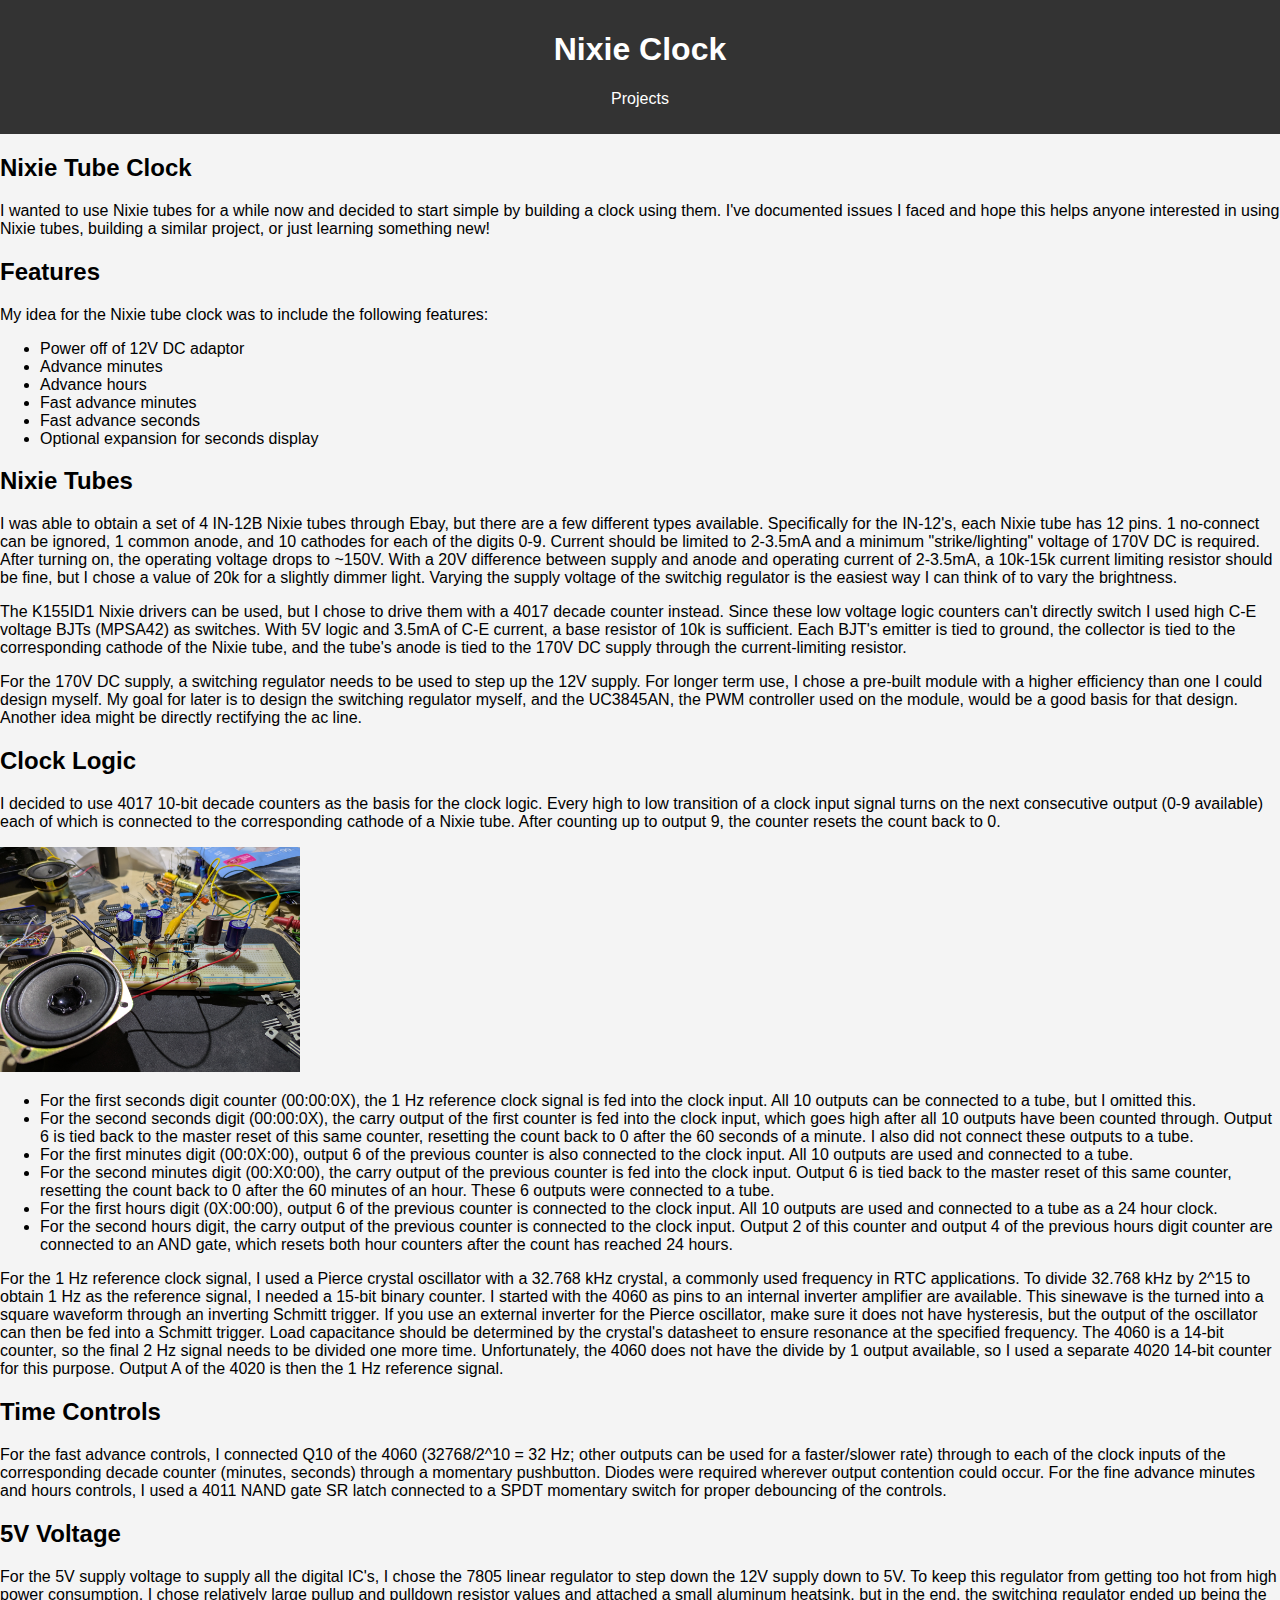
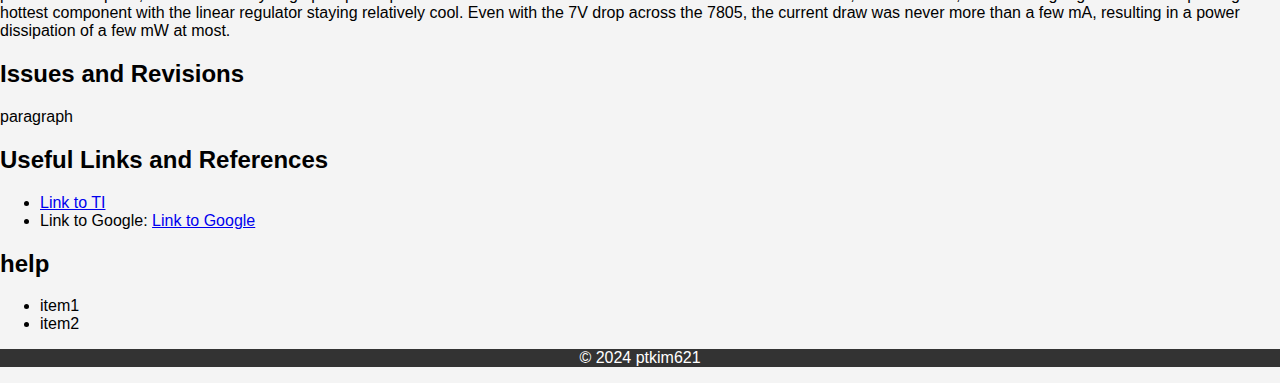
==== nixie_clock.html @ 45fb959d "test" ====
<!DOCTYPE html>
<html lang="en">
<head>
    <meta charset="UTF-8">
    <meta name="viewport" content="width=device-width, initial-scale=1.0">
    <title>Nixie Clock</title>
    <link rel="stylesheet" href="styles.css">
</head>
<body>
    <header>
        <h1>Nixie Clock</h1>
        <nav>
            <ul>
                <li><a href="index.html">Projects</a></li>
            </ul>
        </nav>
    </header>

    <div class="content">
        <section>
            <h2>Nixie Tube Clock</h2>
            <p>I wanted to use Nixie tubes for a while now and decided to start simple by building a clock using them. I've documented issues I faced and hope this helps anyone interested in using Nixie tubes, building a similar project, or just learning something new!</p>
        </section>

        <section>
            <h2>Features</h2>
            <p>My idea for the Nixie tube clock was to include the following features:</p>
            <ul>
                <li>Power off of 12V DC adaptor</li>
                <li>Advance minutes</li>
                <li>Advance hours</li>
                <li>Fast advance minutes</li>
                <li>Fast advance seconds</li>
                <li>Optional expansion for seconds display</li>
            </ul>
        </section>

        <section>
            <h2>Nixie Tubes</h2>
            <p>I was able to obtain a set of 4 IN-12B Nixie tubes through Ebay, but there are a few different types available. Specifically for the IN-12's, each Nixie tube has 12 pins. 1 no-connect can be ignored, 1 common anode, and 10 cathodes for each of the digits 0-9. Current should be limited to 2-3.5mA and a minimum "strike/lighting" voltage of 170V DC is required.
                After turning on, the operating voltage drops to ~150V. With a 20V difference between supply and anode and operating current of 2-3.5mA, a 10k-15k current limiting resistor should be fine, but I chose a value of 20k for a slightly dimmer light. Varying the supply voltage of the switchig regulator is the easiest way I can think of to vary the brightness.
            </p>
            <p>The K155ID1 Nixie drivers can be used, but I chose to drive them with a 4017 decade counter instead. Since these low voltage logic counters can't directly switch I used high C-E voltage BJTs (MPSA42) as switches. With 5V logic and 3.5mA of C-E current, a base resistor of 10k is sufficient.
                Each BJT's emitter is tied to ground, the collector is tied to the corresponding cathode of the Nixie tube, and the tube's anode is tied to the 170V DC supply through the current-limiting resistor.
            </p>
            <p>For the 170V DC supply, a switching regulator needs to be used to step up the 12V supply. For longer term use, I chose a pre-built module with a higher efficiency than one I could design myself. My goal for later is to design the switching regulator myself, and the UC3845AN, the PWM controller used on the module, would be a good basis for that design. Another idea might be directly rectifying the ac line.</p>
        </section>

        <section>
            <h2>Clock Logic</h2>
            <p>I decided to use 4017 10-bit decade counters as the basis for the clock logic. Every high to low transition of a clock input signal turns on the next consecutive output (0-9 available) each of which is connected to the corresponding cathode of a Nixie tube. After counting up to output 9, the counter resets the count back to 0.</p>
            <img src="images/audioamp.jpg" alt="Logo" width="300">
            <ul>
                <li>For the first seconds digit counter (00:00:0X), the 1 Hz reference clock signal is fed into the clock input. All 10 outputs can be connected to a tube, but I omitted this.</li>
                <li>For the second seconds digit (00:00:0X), the carry output of the first counter is fed into the clock input, which goes high after all 10 outputs have been counted through. Output 6 is tied back to the master reset of this same counter, resetting the count back to 0 after the 60 seconds of a minute. I also did not connect these outputs to a tube.</li>
                <li>For the first minutes digit (00:0X:00), output 6 of the previous counter is also connected to the clock input. All 10 outputs are used and connected to a tube.</li>
                <li>For the second minutes digit (00:X0:00), the carry output of the previous counter is fed into the clock input. Output 6 is tied back to the master reset of this same counter, resetting the count back to 0 after the 60 minutes of an hour. These 6 outputs were connected to a tube.</li>
                <li>For the first hours digit (0X:00:00), output 6 of the previous counter is connected to the clock input. All 10 outputs are used and connected to a tube as a 24 hour clock.</li>
                <li>For the second hours digit, the carry output of the previous counter is connected to the clock input. Output 2 of this counter and output 4 of the previous hours digit counter are connected to an AND gate, which resets both hour counters after the count has reached 24 hours.</li>
            </ul>
            <p>For the 1 Hz reference clock signal, I used a Pierce crystal oscillator with a 32.768 kHz crystal, a commonly used frequency in RTC applications. To divide 32.768 kHz by 2^15 to obtain 1 Hz as the reference signal, I needed a 15-bit binary counter.
                I started with the 4060 as pins to an internal inverter amplifier are available. This sinewave is the turned into a square waveform through an inverting Schmitt trigger. If you use an external inverter for the Pierce oscillator, make sure it does not have hysteresis, but the output of the oscillator can then be fed into a Schmitt trigger.
                Load capacitance should be determined by the crystal's datasheet to ensure resonance at the specified frequency.
                The 4060 is a 14-bit counter, so the final 2 Hz signal needs to be divided one more time. Unfortunately, the 4060 does not have the divide by 1 output available, so I used a separate 4020 14-bit counter for this purpose. Output A of the 4020 is then the 1 Hz reference signal.
            </p>

        </section>
            <h2>Time Controls</h2>
            <p>For the fast advance controls, I connected Q10 of the 4060 (32768/2^10 = 32 Hz; other outputs can be used for a faster/slower rate) through to each of the clock inputs of the corresponding decade counter (minutes, seconds) through a momentary pushbutton.
                Diodes were required wherever output contention could occur. For the fine advance minutes and hours controls, I used a 4011 NAND gate SR latch connected to a SPDT momentary switch for proper debouncing of the controls.
            </p>

        <section>
            <h2>5V Voltage</h2>
            <p>For the 5V supply voltage to supply all the digital IC's, I chose the 7805 linear regulator to step down the 12V supply down to 5V. To keep this regulator from getting too hot from high power consumption, I chose relatively large pullup and pulldown resistor values and attached a small aluminum heatsink, but in the end, the switching regulator ended up being the hottest component with the linear regulator staying relatively cool.
                Even with the 7V drop across the 7805, the current draw was never more than a few mA, resulting in a power dissipation of a few mW at most.
            </p>
        </section>

        <section>
            <h2>Issues and Revisions</h2>
            <p>paragraph
            </p>
        </section>

        <section>
            <h2>Useful Links and References</h2>
            <ul>
                <li><a href="https://www.ti.com/lit/ds/symlink/cd4060b.pdf?HQS=dis-dk-null-digikeymode-dsf-pf-null-wwe&ts=1735084482251&ref_url=https%253A%252F%252Fwww.ti.com%252Fgeneral%252Fdocs%252Fsuppproductinfo.tsp%253FdistId%253D10%2526gotoUrl%253Dhttps%253A%252F%252Fwww.ti.com%252Flit%252Fgpn%252Fcd4060b" target="_blank">Link to TI</a></li>
                <li>Link to Google: <a href="https://www.google.com/" target="_blank">Link to Google</a></li>
            </ul>
        </section>

        <section>
            <h2>help</h2>
            <ul>
                <li>item1</li>
                <li>item2</li>
            </ul>
        </section>
        <section class="footer-section">
            <p>&copy; 2024 ptkim621</p>
        </section>
    </div>
</body>
</html>
---- styles.css ----
body {
    font-family: Calibri, sans-serif;
    margin: 0;
    padding: 0;
    background-color: #f4f4f4;
    display: flex;
    flex-direction: column;
    min-height: 100vh;
}
header {
    background-color: #333;
    color: white;
    padding: 10px 0;
    text-align: center;
}
header nav ul {
    list-style: none;
    padding: 0;
}
header nav ul li {
    display: inline;
    margin: 0 10px;
}
header nav ul li a {
    color: white;
    text-decoration: none;
}
.footer-section {
    background-color: #333;
    color: white;
    text-align: center;
    padding: 0;
}
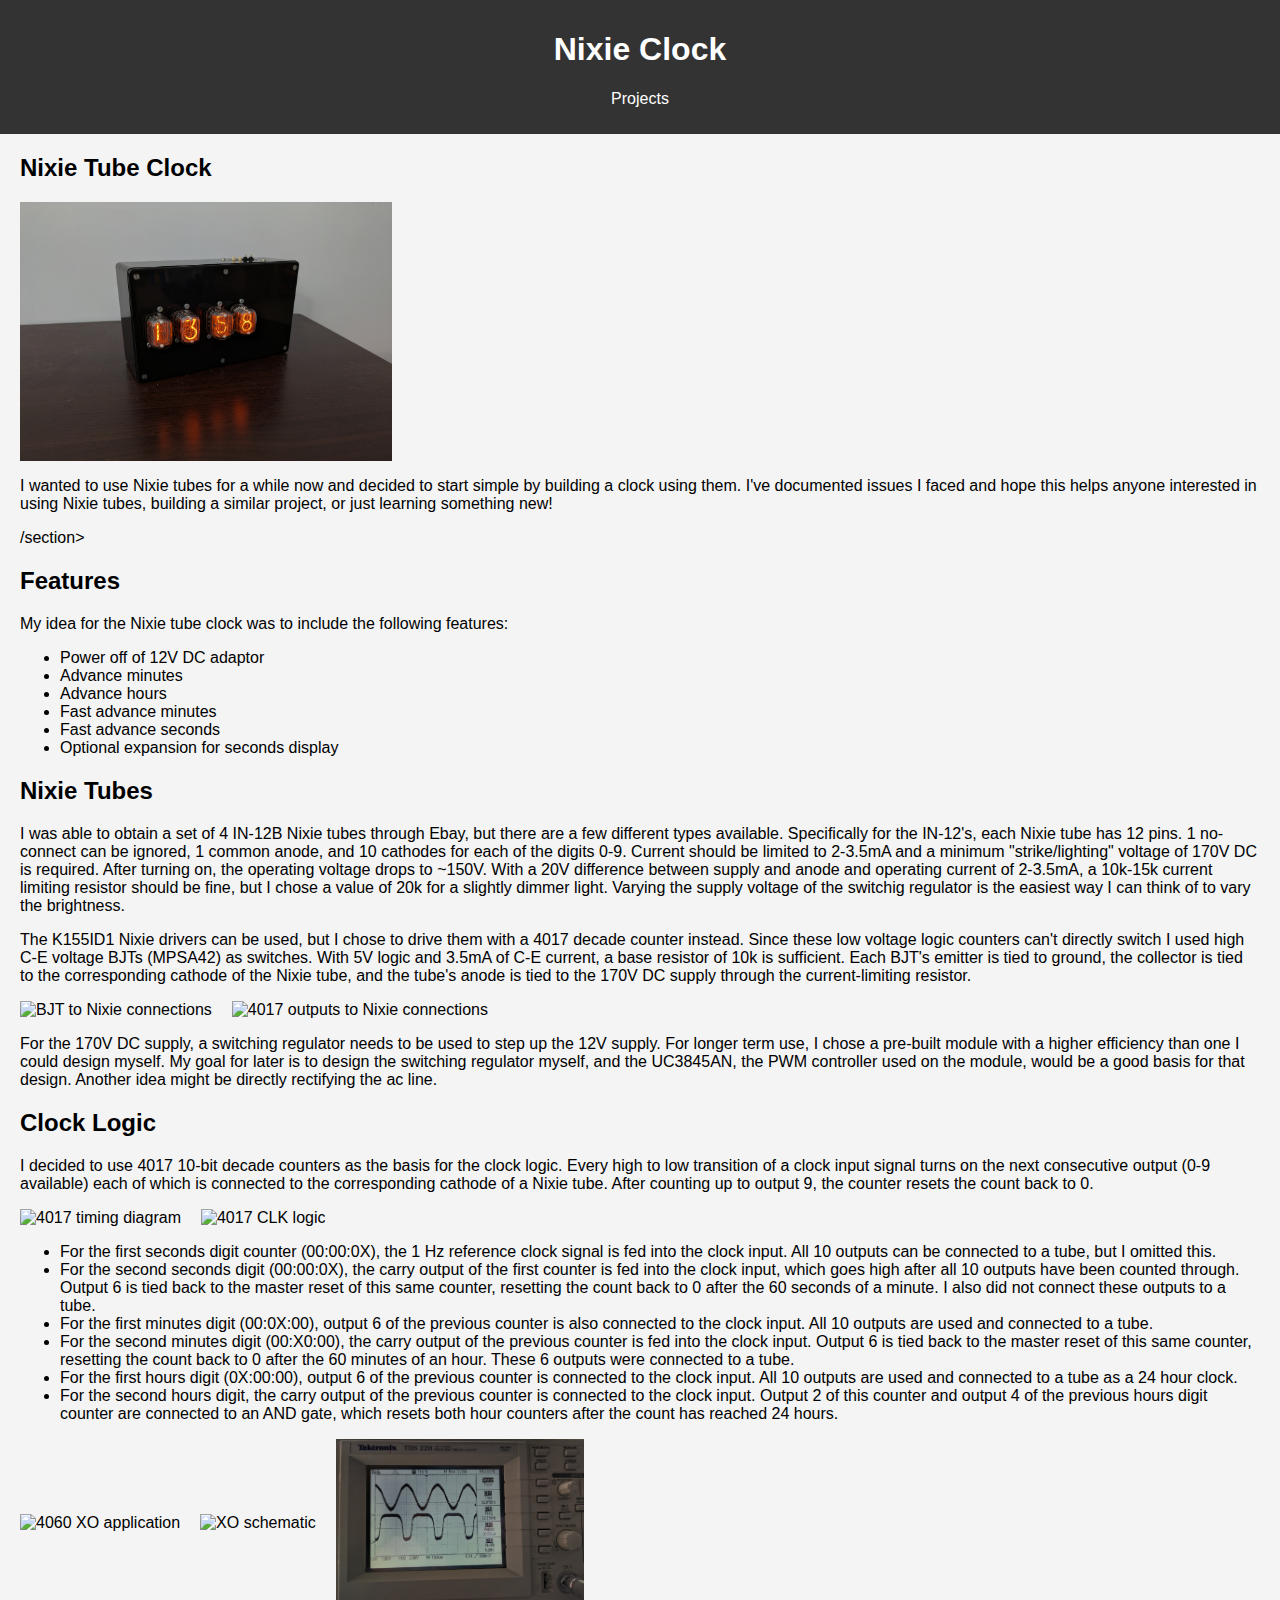
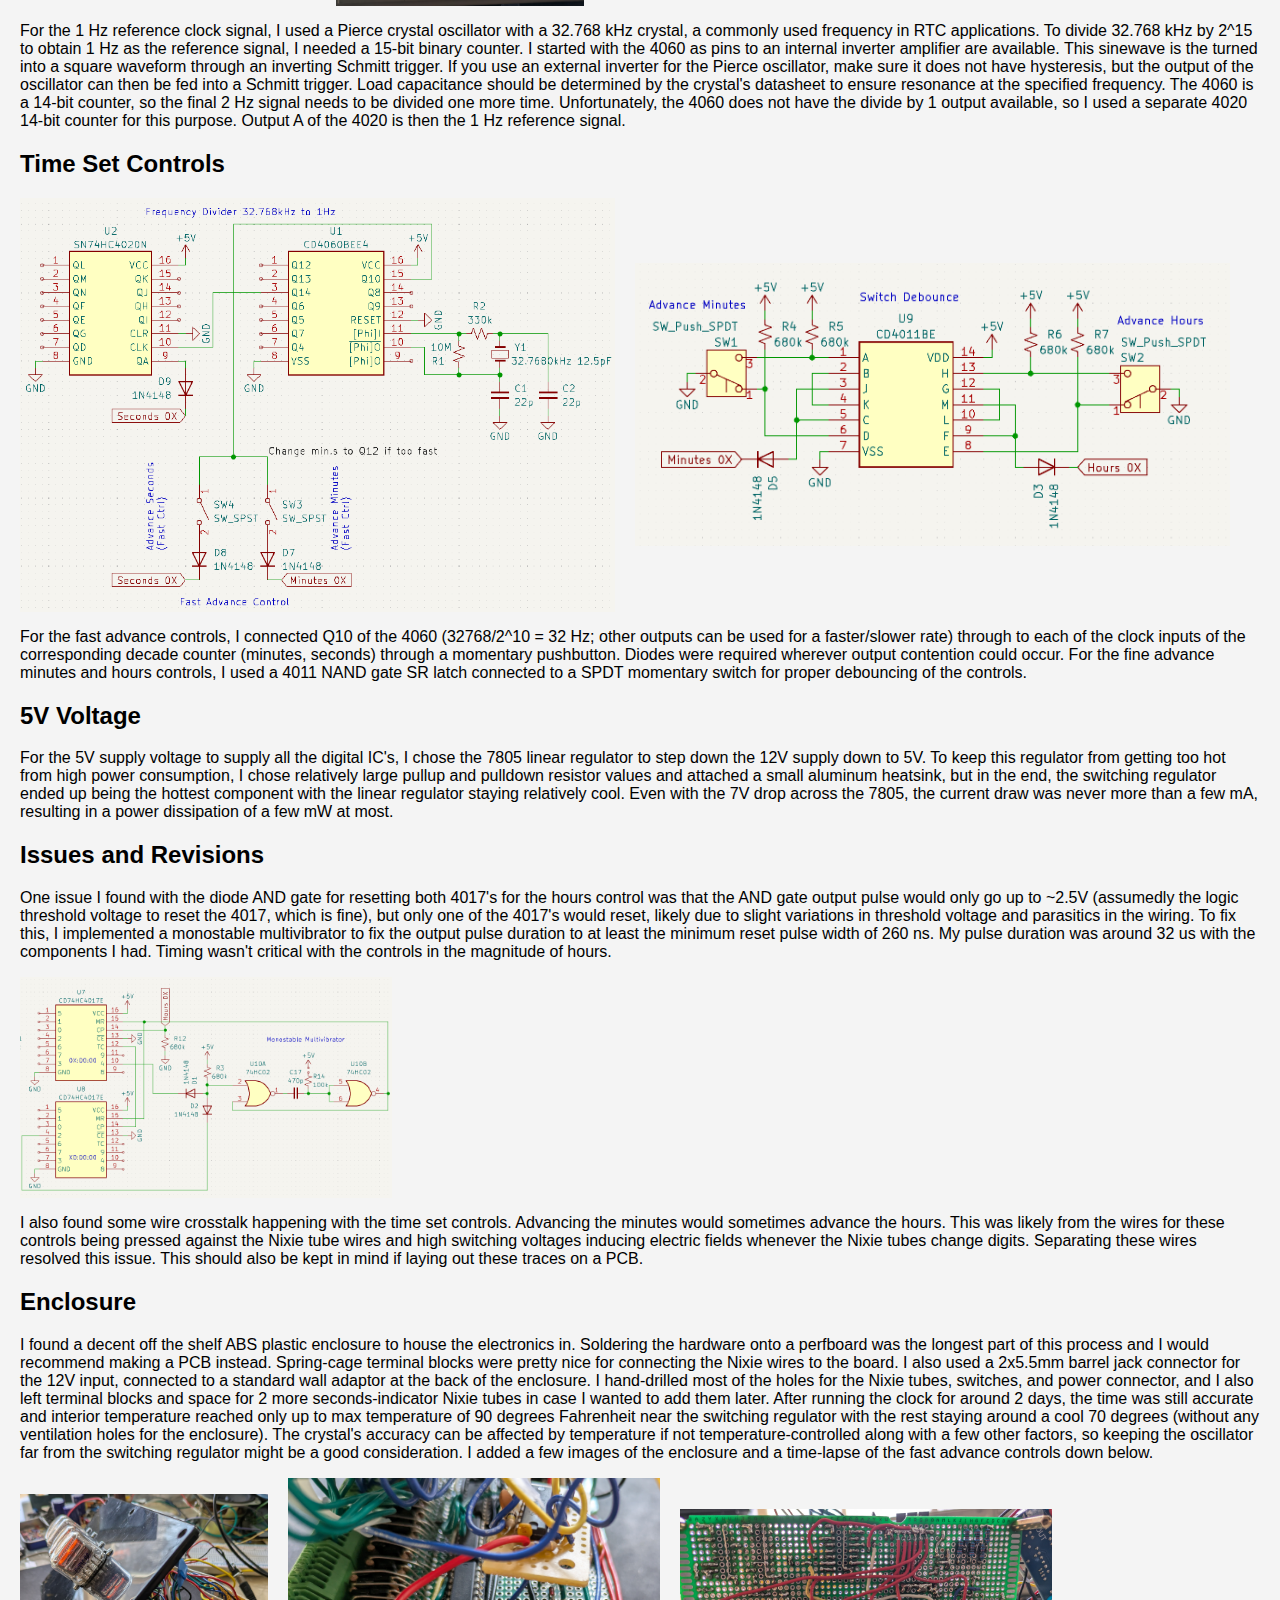
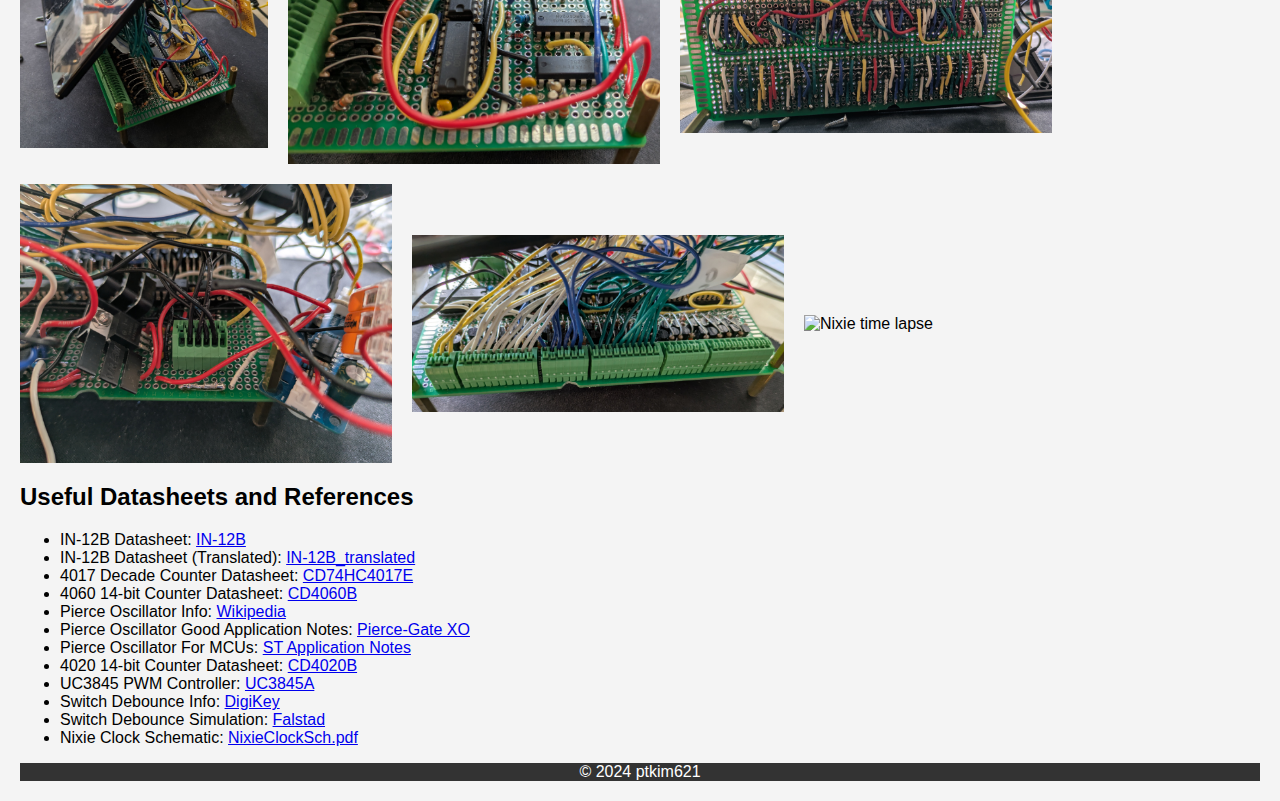
==== commit 55659057: "Nixie CLK Project" ====
--- a/nixie_clock.html
+++ b/nixie_clock.html
@@ -19,8 +19,11 @@
     <div class="content">
         <section>
             <h2>Nixie Tube Clock</h2>
+            <div class="image-container2">
+                <img src="images/Nixieclock.jpg" alt="Nixie Clock" class="responsive-image30p">
+            </div>
             <p>I wanted to use Nixie tubes for a while now and decided to start simple by building a clock using them. I've documented issues I faced and hope this helps anyone interested in using Nixie tubes, building a similar project, or just learning something new!</p>
-        </section>
+            /section>
 
         <section>
             <h2>Features</h2>
@@ -43,13 +46,22 @@
             <p>The K155ID1 Nixie drivers can be used, but I chose to drive them with a 4017 decade counter instead. Since these low voltage logic counters can't directly switch I used high C-E voltage BJTs (MPSA42) as switches. With 5V logic and 3.5mA of C-E current, a base resistor of 10k is sufficient.
                 Each BJT's emitter is tied to ground, the collector is tied to the corresponding cathode of the Nixie tube, and the tube's anode is tied to the 170V DC supply through the current-limiting resistor.
             </p>
+            <div class="image-container2">
+                <img src="images/170VtoNixie.png" alt="BJT to Nixie connections" class="responsive-image48p">
+                <img src="images/Nixie4017outputs.png" alt="4017 outputs to Nixie connections" class="responsive-image48p">
+            </div>
             <p>For the 170V DC supply, a switching regulator needs to be used to step up the 12V supply. For longer term use, I chose a pre-built module with a higher efficiency than one I could design myself. My goal for later is to design the switching regulator myself, and the UC3845AN, the PWM controller used on the module, would be a good basis for that design. Another idea might be directly rectifying the ac line.</p>
         </section>
 
         <section>
             <h2>Clock Logic</h2>
             <p>I decided to use 4017 10-bit decade counters as the basis for the clock logic. Every high to low transition of a clock input signal turns on the next consecutive output (0-9 available) each of which is connected to the corresponding cathode of a Nixie tube. After counting up to output 9, the counter resets the count back to 0.</p>
-            <img src="images/audioamp.jpg" alt="Logo" width="300">
+            
+            <div class="image-container2">
+                <img src="images/4017timingdiagram.png" alt="4017 timing diagram" class="responsive-image30p">
+                <img src="images/4017CLKlogic.png" alt="4017 CLK logic" class="responsive-image70p">
+            </div>
+
             <ul>
                 <li>For the first seconds digit counter (00:00:0X), the 1 Hz reference clock signal is fed into the clock input. All 10 outputs can be connected to a tube, but I omitted this.</li>
                 <li>For the second seconds digit (00:00:0X), the carry output of the first counter is fed into the clock input, which goes high after all 10 outputs have been counted through. Output 6 is tied back to the master reset of this same counter, resetting the count back to 0 after the 60 seconds of a minute. I also did not connect these outputs to a tube.</li>
@@ -58,6 +70,13 @@
                 <li>For the first hours digit (0X:00:00), output 6 of the previous counter is connected to the clock input. All 10 outputs are used and connected to a tube as a 24 hour clock.</li>
                 <li>For the second hours digit, the carry output of the previous counter is connected to the clock input. Output 2 of this counter and output 4 of the previous hours digit counter are connected to an AND gate, which resets both hour counters after the count has reached 24 hours.</li>
             </ul>
+
+            <div class="image-container2">
+                <img src="images/4060XOapplication.png" alt="4060 XO application" class="responsive-image30p">
+                <img src="images/XOsch.png" alt="XO schematic" class="responsive-image40p">
+                <img src="images/32768XO.jpg" alt="XO waveform" class="responsive-image20p">
+            </div>
+
             <p>For the 1 Hz reference clock signal, I used a Pierce crystal oscillator with a 32.768 kHz crystal, a commonly used frequency in RTC applications. To divide 32.768 kHz by 2^15 to obtain 1 Hz as the reference signal, I needed a 15-bit binary counter.
                 I started with the 4060 as pins to an internal inverter amplifier are available. This sinewave is the turned into a square waveform through an inverting Schmitt trigger. If you use an external inverter for the Pierce oscillator, make sure it does not have hysteresis, but the output of the oscillator can then be fed into a Schmitt trigger.
                 Load capacitance should be determined by the crystal's datasheet to ensure resonance at the specified frequency.
@@ -65,7 +84,11 @@
             </p>
 
         </section>
-            <h2>Time Controls</h2>
+            <h2>Time Set Controls</h2>
+            <div class="image-container2">
+                <img src="images/fastadvancectrl.png" alt="fast advance ctrl" class="responsive-image48p">
+                <img src="images/SRdebounce.png" alt="switch debounce" class="responsive-image48p">
+            </div>
             <p>For the fast advance controls, I connected Q10 of the 4060 (32768/2^10 = 32 Hz; other outputs can be used for a faster/slower rate) through to each of the clock inputs of the corresponding decade counter (minutes, seconds) through a momentary pushbutton.
                 Diodes were required wherever output contention could occur. For the fine advance minutes and hours controls, I used a 4011 NAND gate SR latch connected to a SPDT momentary switch for proper debouncing of the controls.
             </p>
@@ -79,25 +102,56 @@
 
         <section>
             <h2>Issues and Revisions</h2>
-            <p>paragraph
+            <p>One issue I found with the diode AND gate for resetting both 4017's for the hours control was that the AND gate output pulse would only go up to ~2.5V (assumedly the logic threshold voltage to reset the 4017, which is fine), but only one of the 4017's would reset, likely due to slight variations in threshold voltage and parasitics in the wiring.
+                To fix this, I implemented a monostable multivibrator to fix the output pulse duration to at least the minimum reset pulse width of 260 ns. My pulse duration was around 32 us with the components I had. Timing wasn't critical with the controls in the magnitude of hours.
+            </p>
+            <div class="image-container2">
+                <img src="images/monostable.png" alt="monostable" class="responsive-image30p">
+            </div>
+            <p>I also found some wire crosstalk happening with the time set controls. Advancing the minutes would sometimes advance the hours. This was likely from the wires for these controls being pressed against the Nixie tube wires and high switching voltages inducing electric fields whenever the Nixie tubes change digits. Separating these wires resolved this issue. This should also be kept in mind if laying out these traces on a PCB.
             </p>
         </section>
 
         <section>
-            <h2>Useful Links and References</h2>
+            <h2>Enclosure</h2>
+            <p>I found a decent off the shelf ABS plastic enclosure to house the electronics in. Soldering the hardware onto a perfboard was the longest part of this process and I would recommend making a PCB instead.
+                Spring-cage terminal blocks were pretty nice for connecting the Nixie wires to the board. I also used a 2x5.5mm barrel jack connector for the 12V input, connected to a standard wall adaptor at the back of the enclosure.
+                I hand-drilled most of the holes for the Nixie tubes, switches, and power connector, and I also left terminal blocks and space for 2 more seconds-indicator Nixie tubes in case I wanted to add them later.
+                After running the clock for around 2 days, the time was still accurate and interior temperature reached only up to max temperature of 90 degrees Fahrenheit near the switching regulator with the rest staying around a cool 70 degrees (without any ventilation holes for the enclosure).
+                The crystal's accuracy can be affected by temperature if not temperature-controlled along with a few other factors, so keeping the oscillator far from the switching regulator might be a good consideration.
+                I added a few images of the enclosure and a time-lapse of the fast advance controls down below.
+            </p>
+            <div class="image-containertopleft">
+                <img src="images/nixiecover.jpg" alt="Nixie clock cover" class="responsive-image20p">
+                <img src="images/nixieICs.jpg" alt="Nixie clock ICs" class="responsive-image30p">
+                <img src="images/nixieperfboard.jpg" alt="Nixie clock perfboard" class="responsive-image30p">
+            </div>
+            <div class="image-containerbottomleft">
+            <img src="images/nixieregulators.jpg" alt="Nixie clock regulators" class="responsive-image30p">
+            <img src="images/terminalblocks.jpg" alt="Nixie clock terminal blocks" class="responsive-image30p">
+            <img src="images/nixietimelapse.gif" alt="Nixie time lapse" class="responsive-image30p">
+            </div>
+
+        </section>
+
+        <section>
+            <h2>Useful Datasheets and References</h2>
             <ul>
-                <li><a href="https://www.ti.com/lit/ds/symlink/cd4060b.pdf?HQS=dis-dk-null-digikeymode-dsf-pf-null-wwe&ts=1735084482251&ref_url=https%253A%252F%252Fwww.ti.com%252Fgeneral%252Fdocs%252Fsuppproductinfo.tsp%253FdistId%253D10%2526gotoUrl%253Dhttps%253A%252F%252Fwww.ti.com%252Flit%252Fgpn%252Fcd4060b" target="_blank">Link to TI</a></li>
-                <li>Link to Google: <a href="https://www.google.com/" target="_blank">Link to Google</a></li>
+                <li>IN-12B Datasheet: <a href="assets/IN-12A_IN-12B_03.pdf" target="blank">IN-12B</a></li>
+                <li>IN-12B Datasheet (Translated): <a href="assets/IN-12A&B_translated.pdf" target="blank">IN-12B_translated</a></li>
+                <li>4017 Decade Counter Datasheet: <a href="assets/cd74hc4017.pdf" target="blank">CD74HC4017E</a></li>
+                <li>4060 14-bit Counter Datasheet: <a href="assets/cd4060b.pdf" target="_blank">CD4060B</a></li>
+                <li>Pierce Oscillator Info: <a href="https://en.wikipedia.org/wiki/Pierce_oscillator" target="_blank">Wikipedia</a></li>
+                <li>Pierce Oscillator Good Application Notes: <a href="assets/Pierce-GateIntroduction.pdf" target="_blank">Pierce-Gate XO</a></li>
+                <li>Pierce Oscillator For MCUs: <a href="assets/cd00221665-oscillator-design-guide-for-stm8af-al-s-stm32-mcus-and-mpus-stmicroelectronics.pdf" target="_blank">ST Application Notes</a></li>
+                <li>4020 14-bit Counter Datasheet: <a href="assets/sn74hc4020.pdf" target="_blank">CD4020B</a></li>
+                <li>UC3845 PWM Controller: <a href="assets/uc3845a.pdf" target="_blank">UC3845A</a></li>
+                <li>Switch Debounce Info: <a href="https://www.digikey.com/en/articles/how-to-implement-hardware-debounce-for-switches-and-relays?msockid=270642429259612627a752bd93df607d" target="_blank">DigiKey</a></li>
+                <li>Switch Debounce Simulation: <a href="https://tinyurl.com/2b4y4m2x" target="_blank">Falstad</a></li>
+                <li>Nixie Clock Schematic: <a href="assets/NixieClockSch.pdf" target="_blank">NixieClockSch.pdf</a></li>
             </ul>
         </section>
 
-        <section>
-            <h2>help</h2>
-            <ul>
-                <li>item1</li>
-                <li>item2</li>
-            </ul>
-        </section>
         <section class="footer-section">
             <p>&copy; 2024 ptkim621</p>
         </section>
--- a/styles.css
+++ b/styles.css
@@ -30,4 +30,60 @@
     color: white;
     text-align: center;
     padding: 0;
-}+}
+.content > * {
+    margin: 20px;
+}
+.image-container1 {             /* For home page */
+    display: flex;             
+    justify-content: center;
+    gap: 20px;                 
+    align-items: center;          
+}
+.image-container2 {
+    display: flex;              /* Enable Flexbox */
+    justify-content: left;
+    gap: 20px;                  /* Add space between the images */
+    align-items: center;          
+}
+.responsive-image48p {
+    max-width: 48%;             /* Ensure images don't take up the full width */
+    height: auto;               /* Maintain aspect ratio */
+}
+.responsive-image30p {
+    max-width: 30%;             
+    height: auto;               
+}
+.responsive-image70p {
+    max-width: 70%;             
+    height: auto;               
+}
+.responsive-image40p {
+    max-width: 40%;             
+    height: auto;               
+}
+.responsive-image60p {
+    max-width: 60%;             
+    height: auto;               
+}
+.responsive-image20p {
+    max-width: 20%;             
+    height: auto;               
+}
+
+.image-containertopleft {
+    display: flex;
+    justify-content: flex-start; /* Align items to the left */
+    /*align-items: flex-start;      Align items to the top */
+    align-items: center;
+    gap: 20px;                   /* Optional: Add space between images */
+    padding-bottom: 10px;
+}
+.image-containerbottomleft {
+    display: flex;
+    justify-content: flex-start; /* Align items to the left */
+    /*align-items: flex-end;       /* Align items to the bottom */
+    align-items: center;
+    gap: 20px;                   /* Optional: Add space between images */
+    padding-top: 10px;
+}
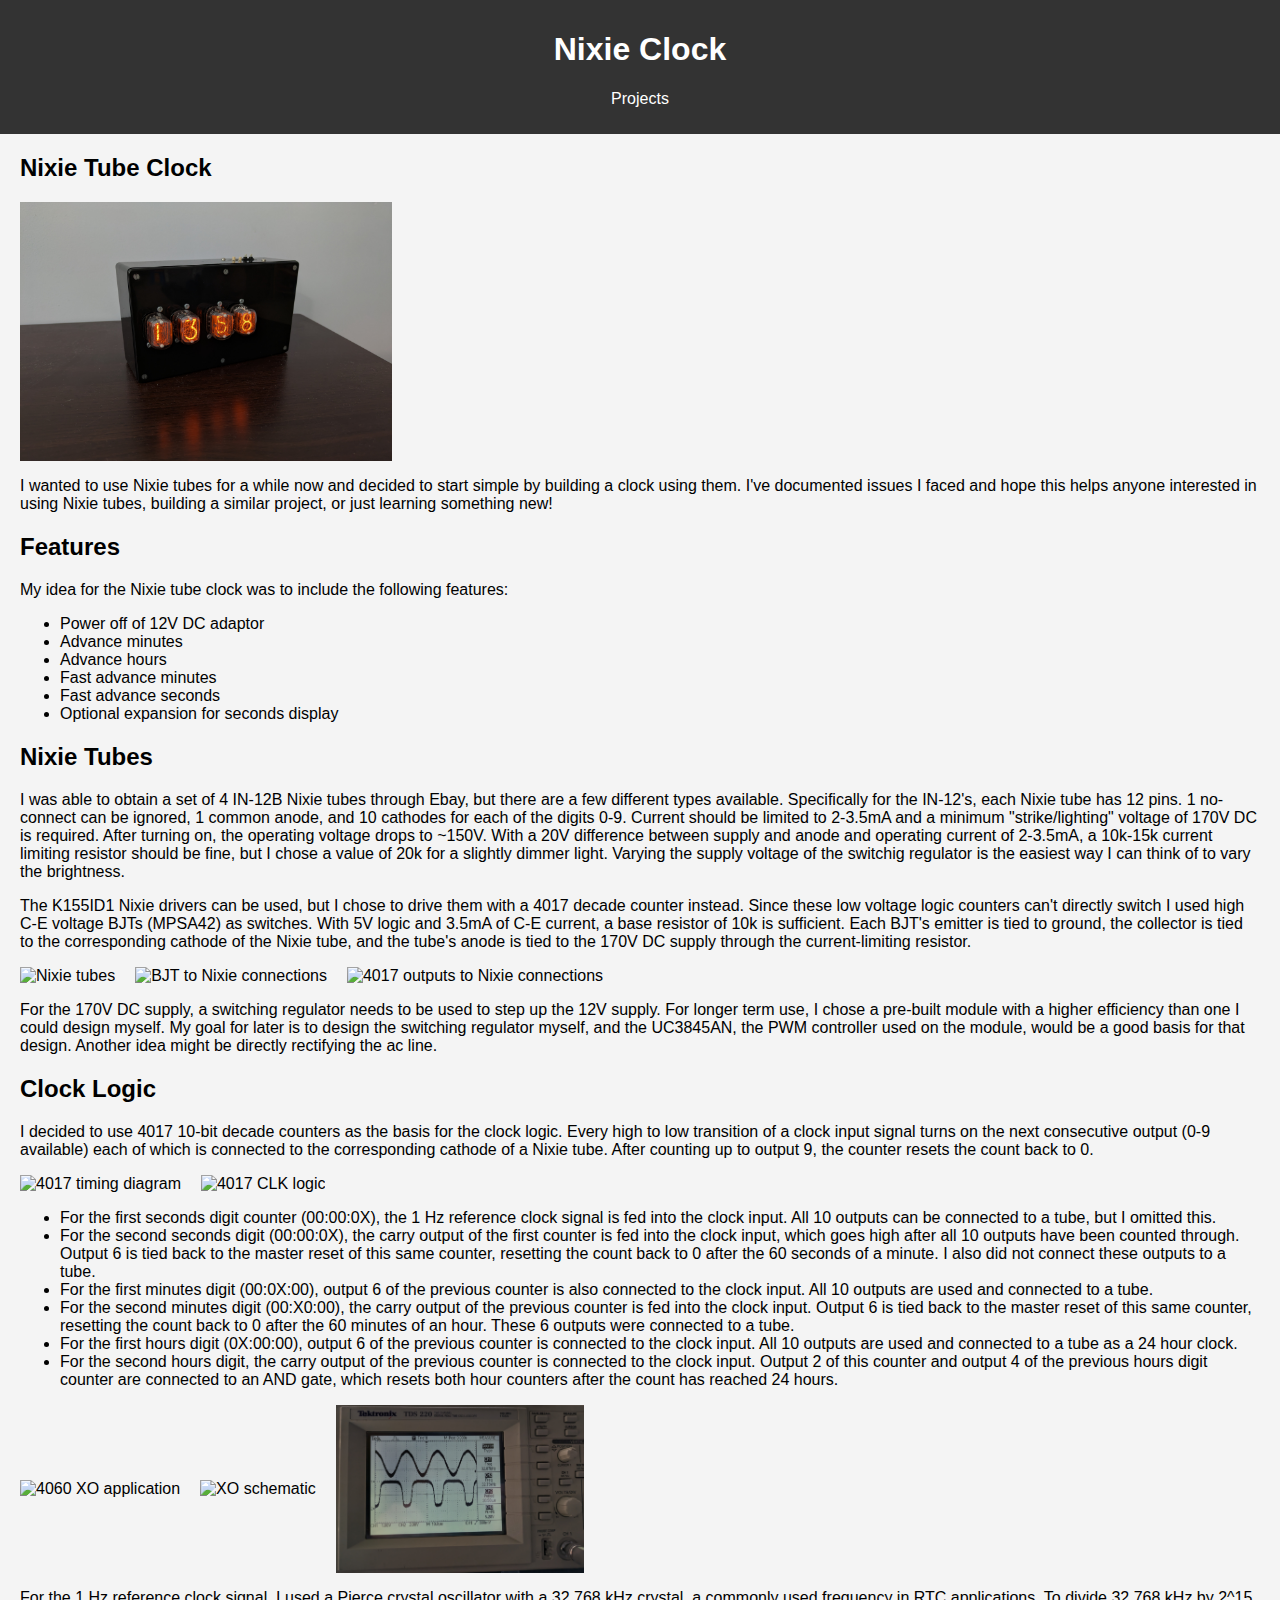
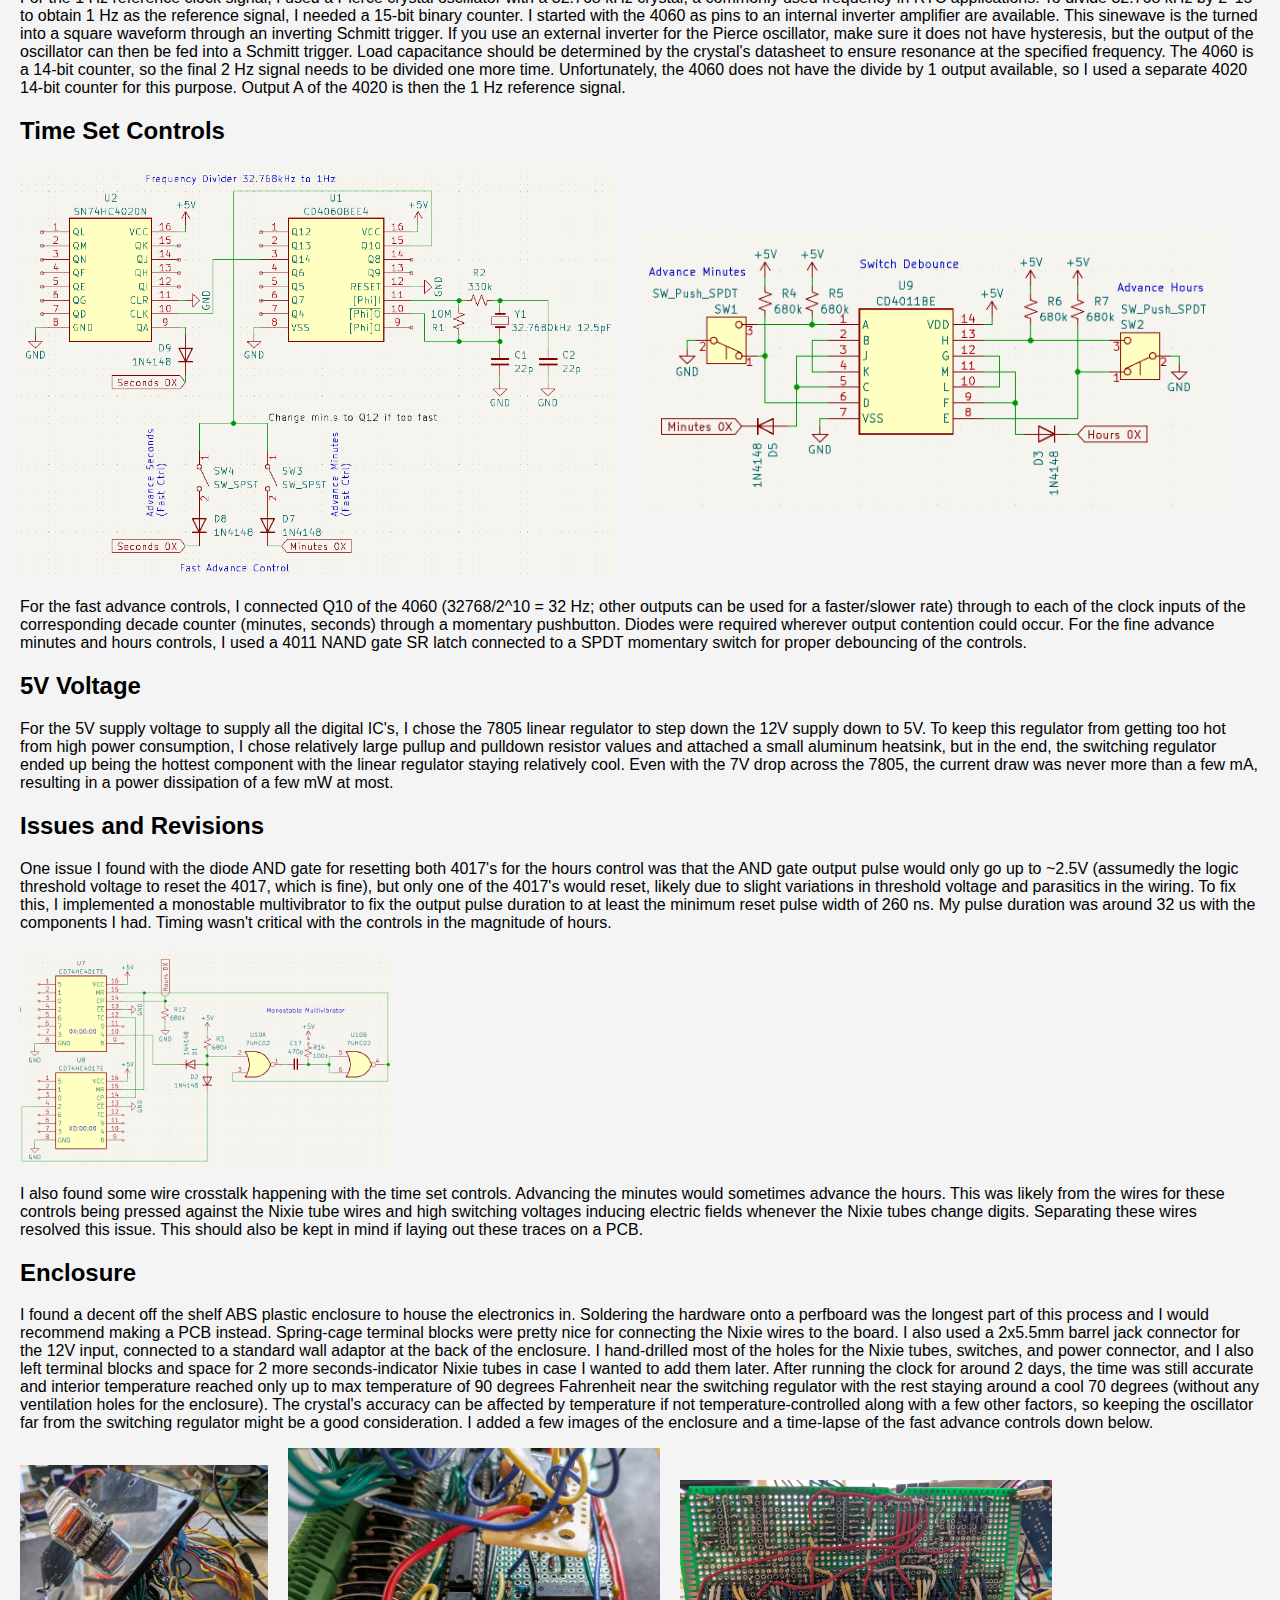
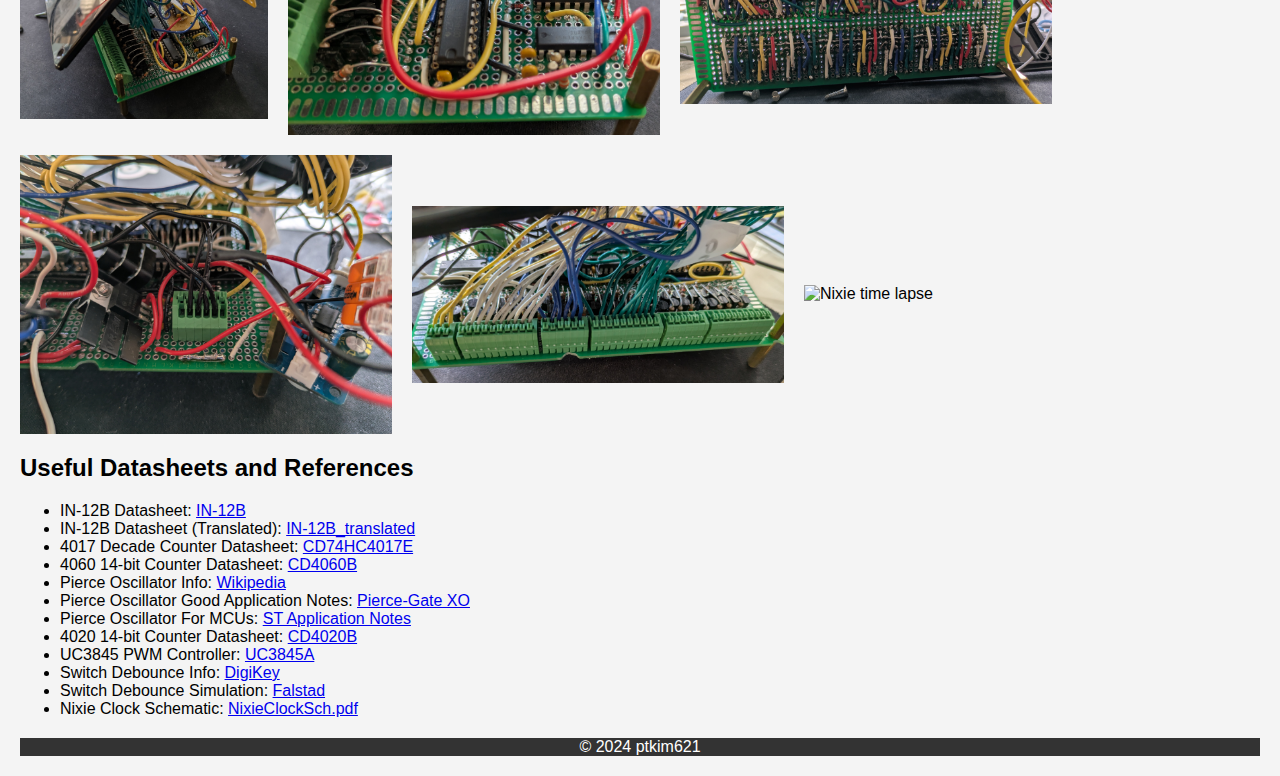
==== commit e2fe9aa3: "Nixie Clock Project Update" ====
--- a/nixie_clock.html
+++ b/nixie_clock.html
@@ -23,7 +23,7 @@
                 <img src="images/Nixieclock.jpg" alt="Nixie Clock" class="responsive-image30p">
             </div>
             <p>I wanted to use Nixie tubes for a while now and decided to start simple by building a clock using them. I've documented issues I faced and hope this helps anyone interested in using Nixie tubes, building a similar project, or just learning something new!</p>
-            /section>
+        </section>
 
         <section>
             <h2>Features</h2>
@@ -47,8 +47,9 @@
                 Each BJT's emitter is tied to ground, the collector is tied to the corresponding cathode of the Nixie tube, and the tube's anode is tied to the 170V DC supply through the current-limiting resistor.
             </p>
             <div class="image-container2">
-                <img src="images/170VtoNixie.png" alt="BJT to Nixie connections" class="responsive-image48p">
-                <img src="images/Nixie4017outputs.png" alt="4017 outputs to Nixie connections" class="responsive-image48p">
+                <img src="images/nixietubes.jpg" alt="Nixie tubes" class="responsive-image25p">
+                <img src="images/170VtoNixie.png" alt="BJT to Nixie connections" class="responsive-image30p">
+                <img src="images/Nixie4017outputs.png" alt="4017 outputs to Nixie connections" class="responsive-image30p">
             </div>
             <p>For the 170V DC supply, a switching regulator needs to be used to step up the 12V supply. For longer term use, I chose a pre-built module with a higher efficiency than one I could design myself. My goal for later is to design the switching regulator myself, and the UC3845AN, the PWM controller used on the module, would be a good basis for that design. Another idea might be directly rectifying the ac line.</p>
         </section>
--- a/styles.css
+++ b/styles.css
@@ -70,6 +70,10 @@
     max-width: 20%;             
     height: auto;               
 }
+.responsive-image25p {
+    max-width: 25%;             
+    height: auto;               
+}
 
 .image-containertopleft {
     display: flex;
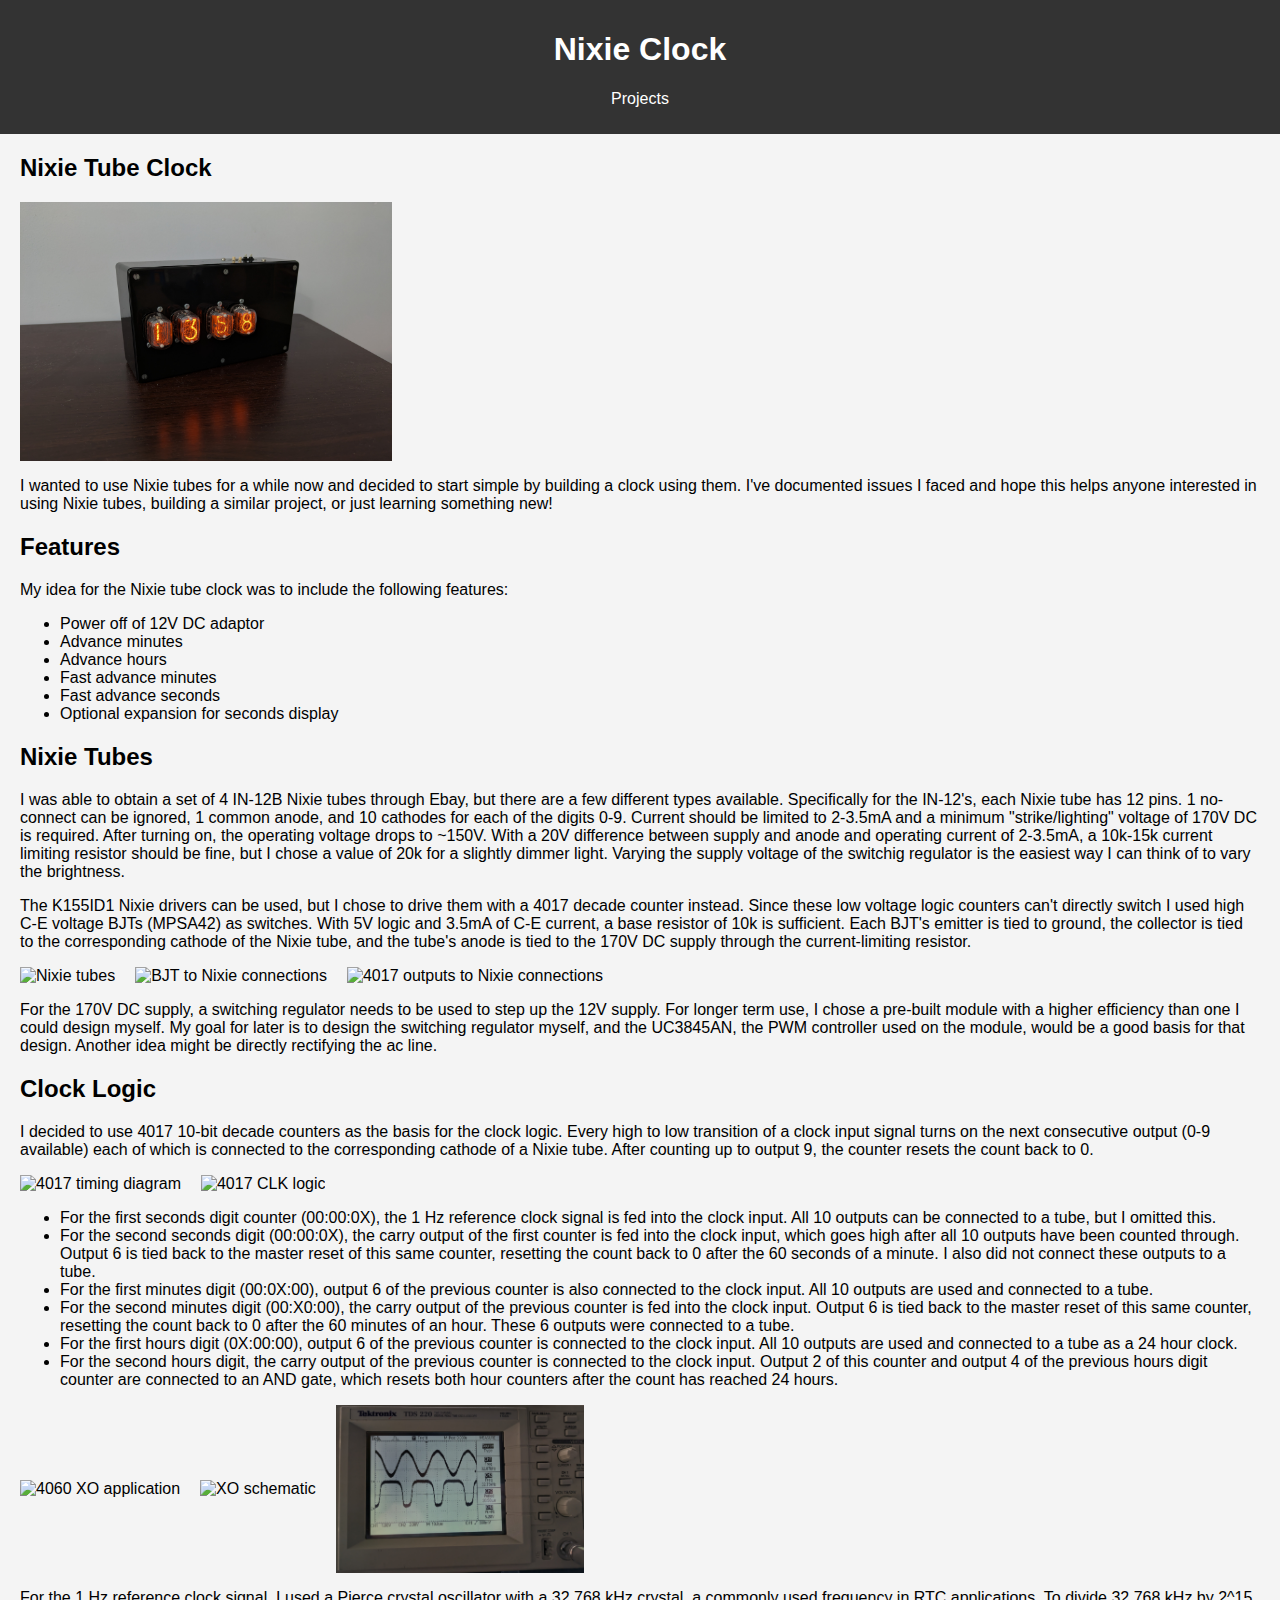
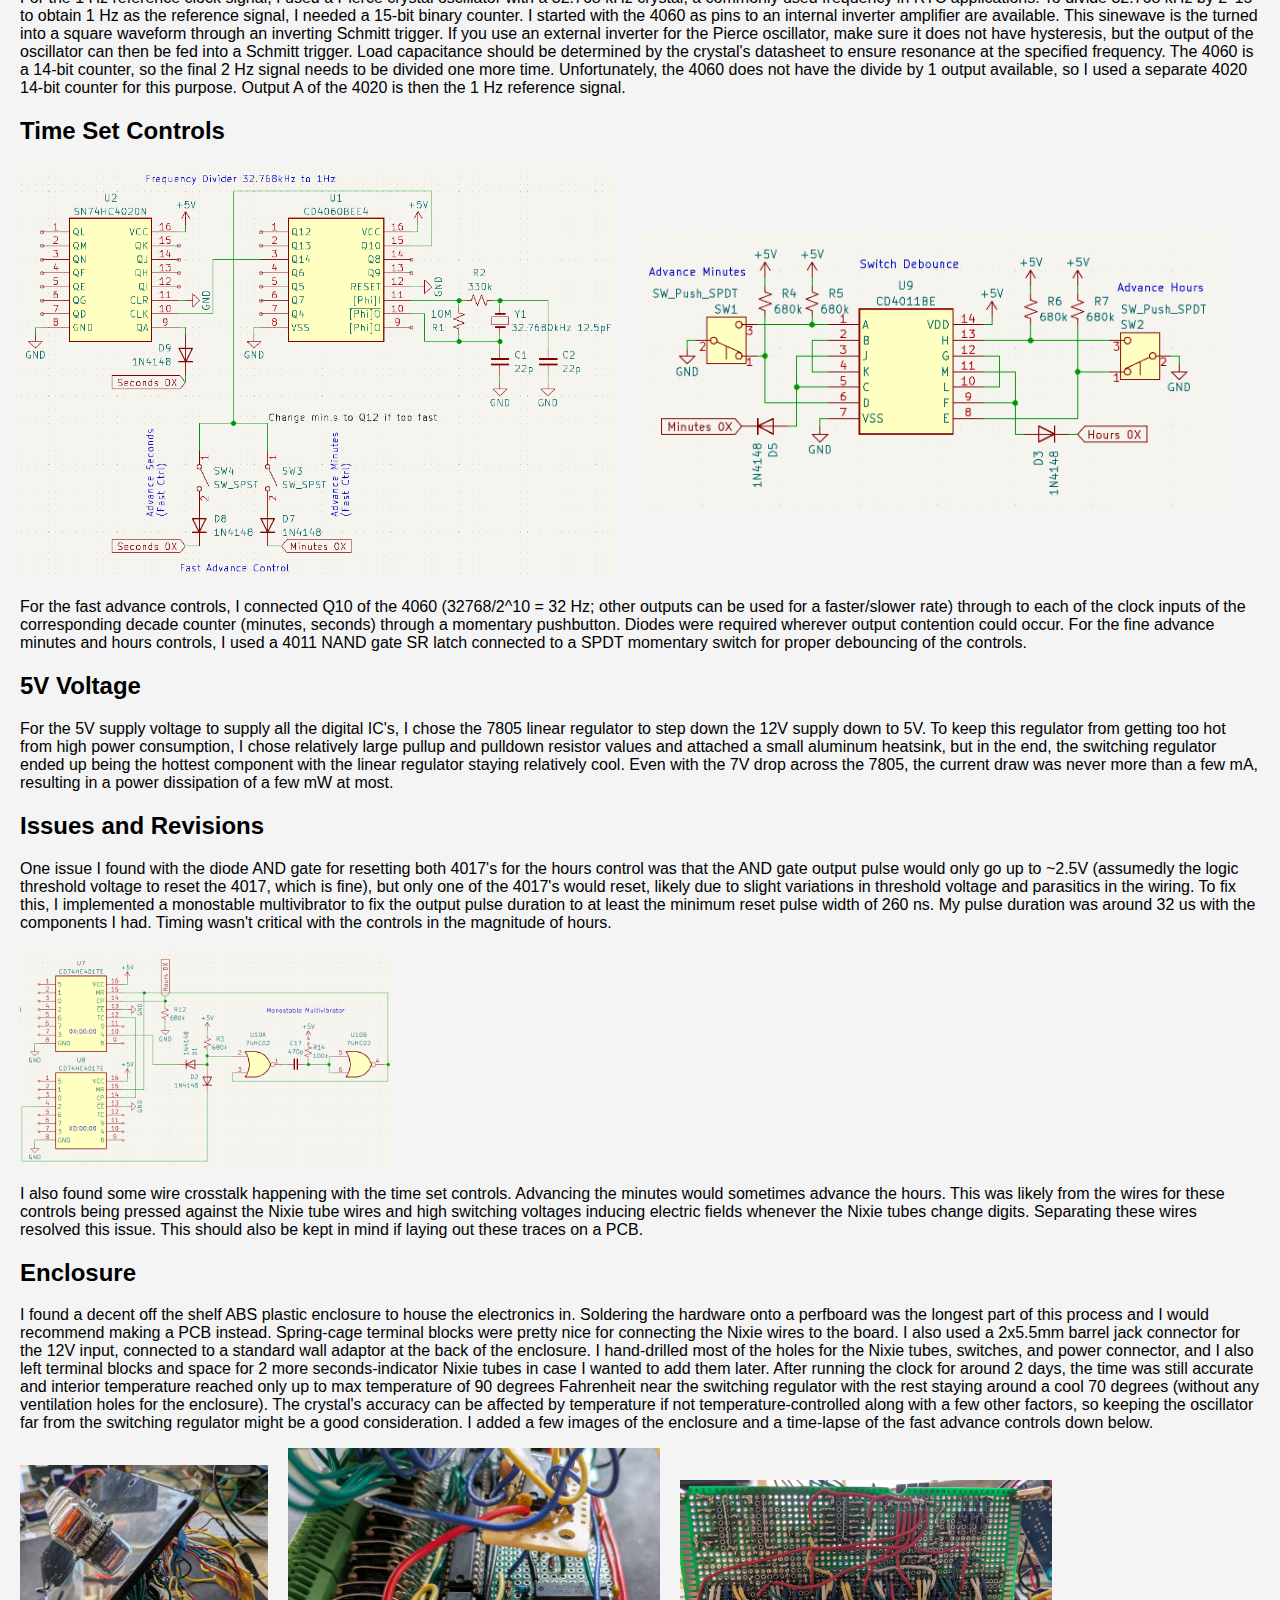
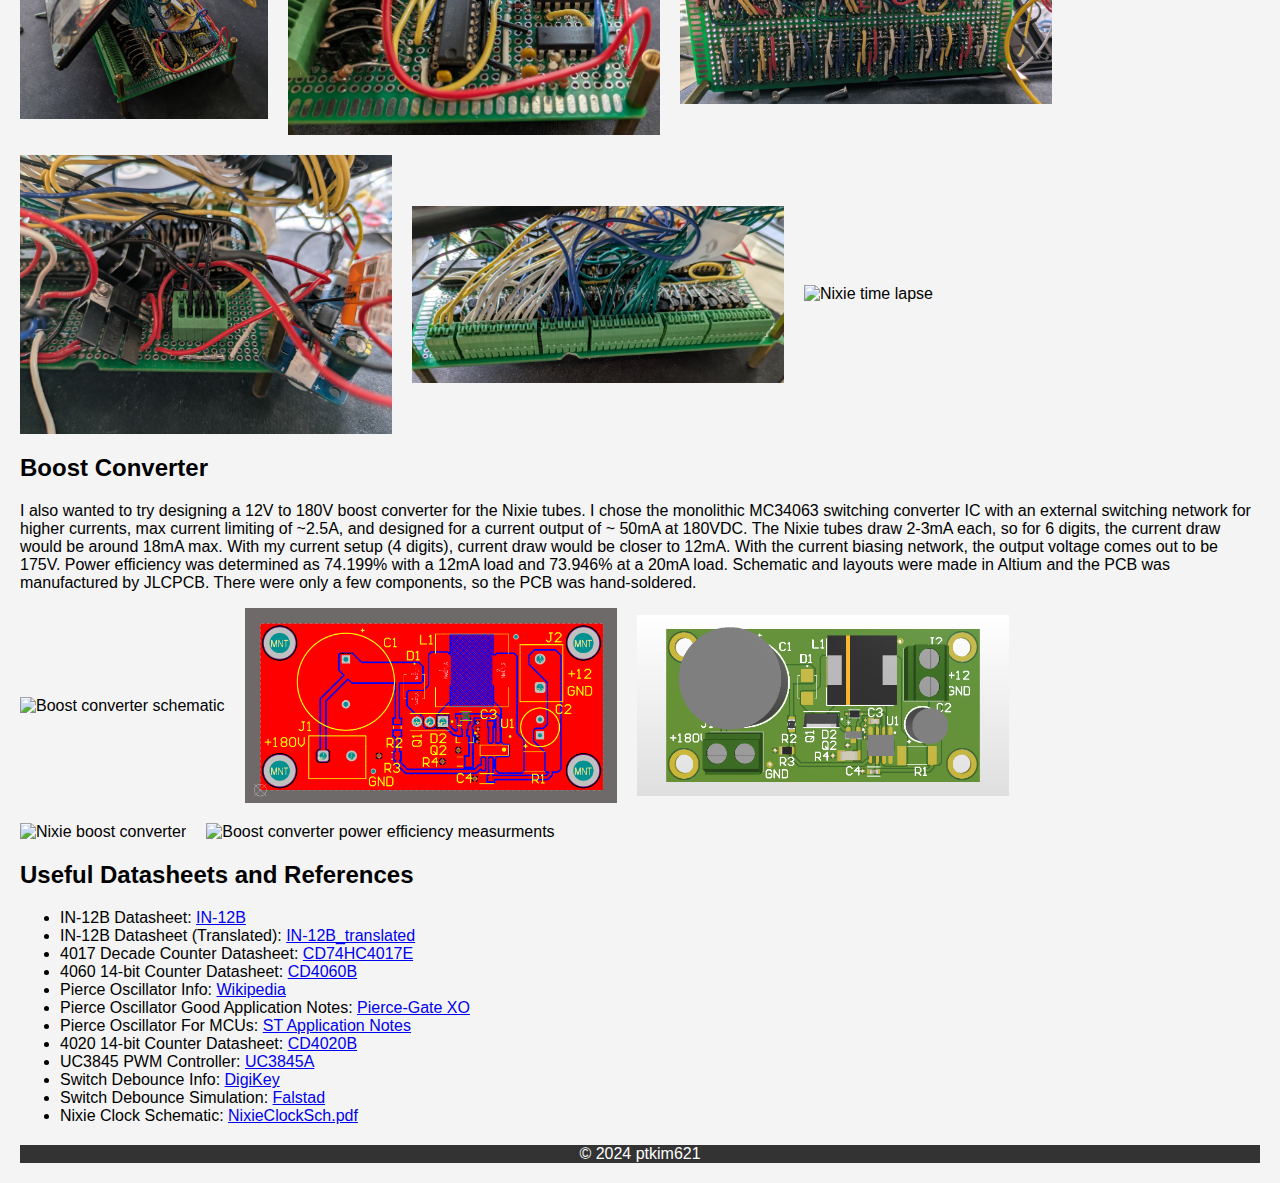
==== commit 851c7bec: "Boost Converter" ====
--- a/nixie_clock.html
+++ b/nixie_clock.html
@@ -135,6 +135,27 @@
 
         </section>
 
+    </section>
+
+
+    <section>
+        <h2>Boost Converter</h2>
+        <p>I also wanted to try designing a 12V to 180V boost converter for the Nixie tubes. I chose the monolithic MC34063 switching converter IC with an external switching network for higher currents, max current limiting of ~2.5A, and designed for a  
+            current output of ~ 50mA at 180VDC. The Nixie tubes draw 2-3mA each, so for 6 digits, the current draw would be around 18mA max. With my current setup (4 digits), current draw would be closer to 12mA. With the current biasing network, the output voltage
+            comes out to be 175V. Power efficiency was determined as 74.199% with a 12mA load and 73.946% at a 20mA load. Schematic and layouts were made in Altium and the PCB was manufactured by JLCPCB. There were only a few components, so the PCB was hand-soldered.
+        </p>
+        <div class="image-containertopleft">
+            <img src="images/Nixie_Boost_Sch.PDF" alt="Boost converter schematic" class="responsive-image20p">
+            <img src="images/Nixie_Boost_Layout.png" alt="Boost converter layout" class="responsive-image30p">
+            <img src="images/Nixie_Boost_3DPCB.png" alt="Boost converter 3D layout" class="responsive-image30p">
+        </div>
+        <div class="image-containerbottomleft">
+        <img src="images/BoostPCB.jpg" alt="Nixie boost converter" class="responsive-image30p">
+        <img src="images/PowerEfficiencyMeas.jpg" alt="Boost converter power efficiency measurments" class="responsive-image30p">
+        </div>
+
+    </section>
+
         <section>
             <h2>Useful Datasheets and References</h2>
             <ul>
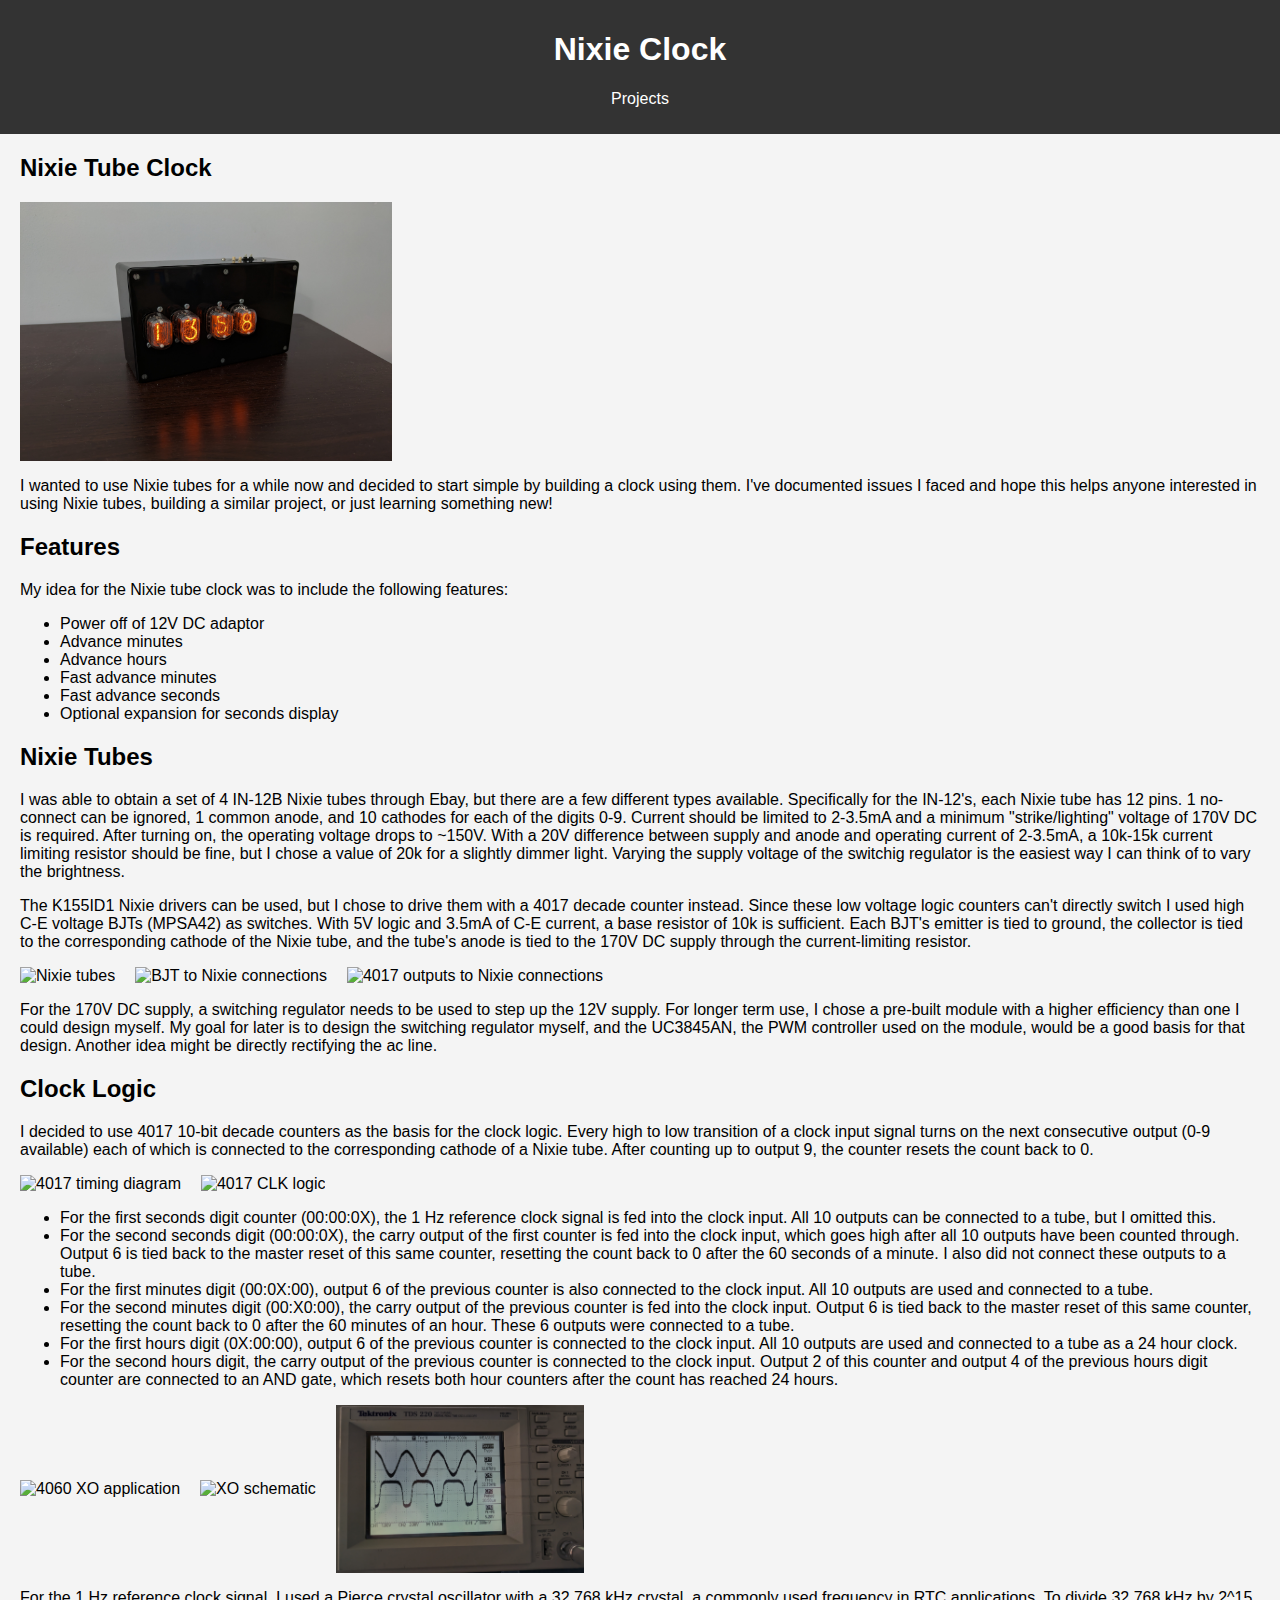
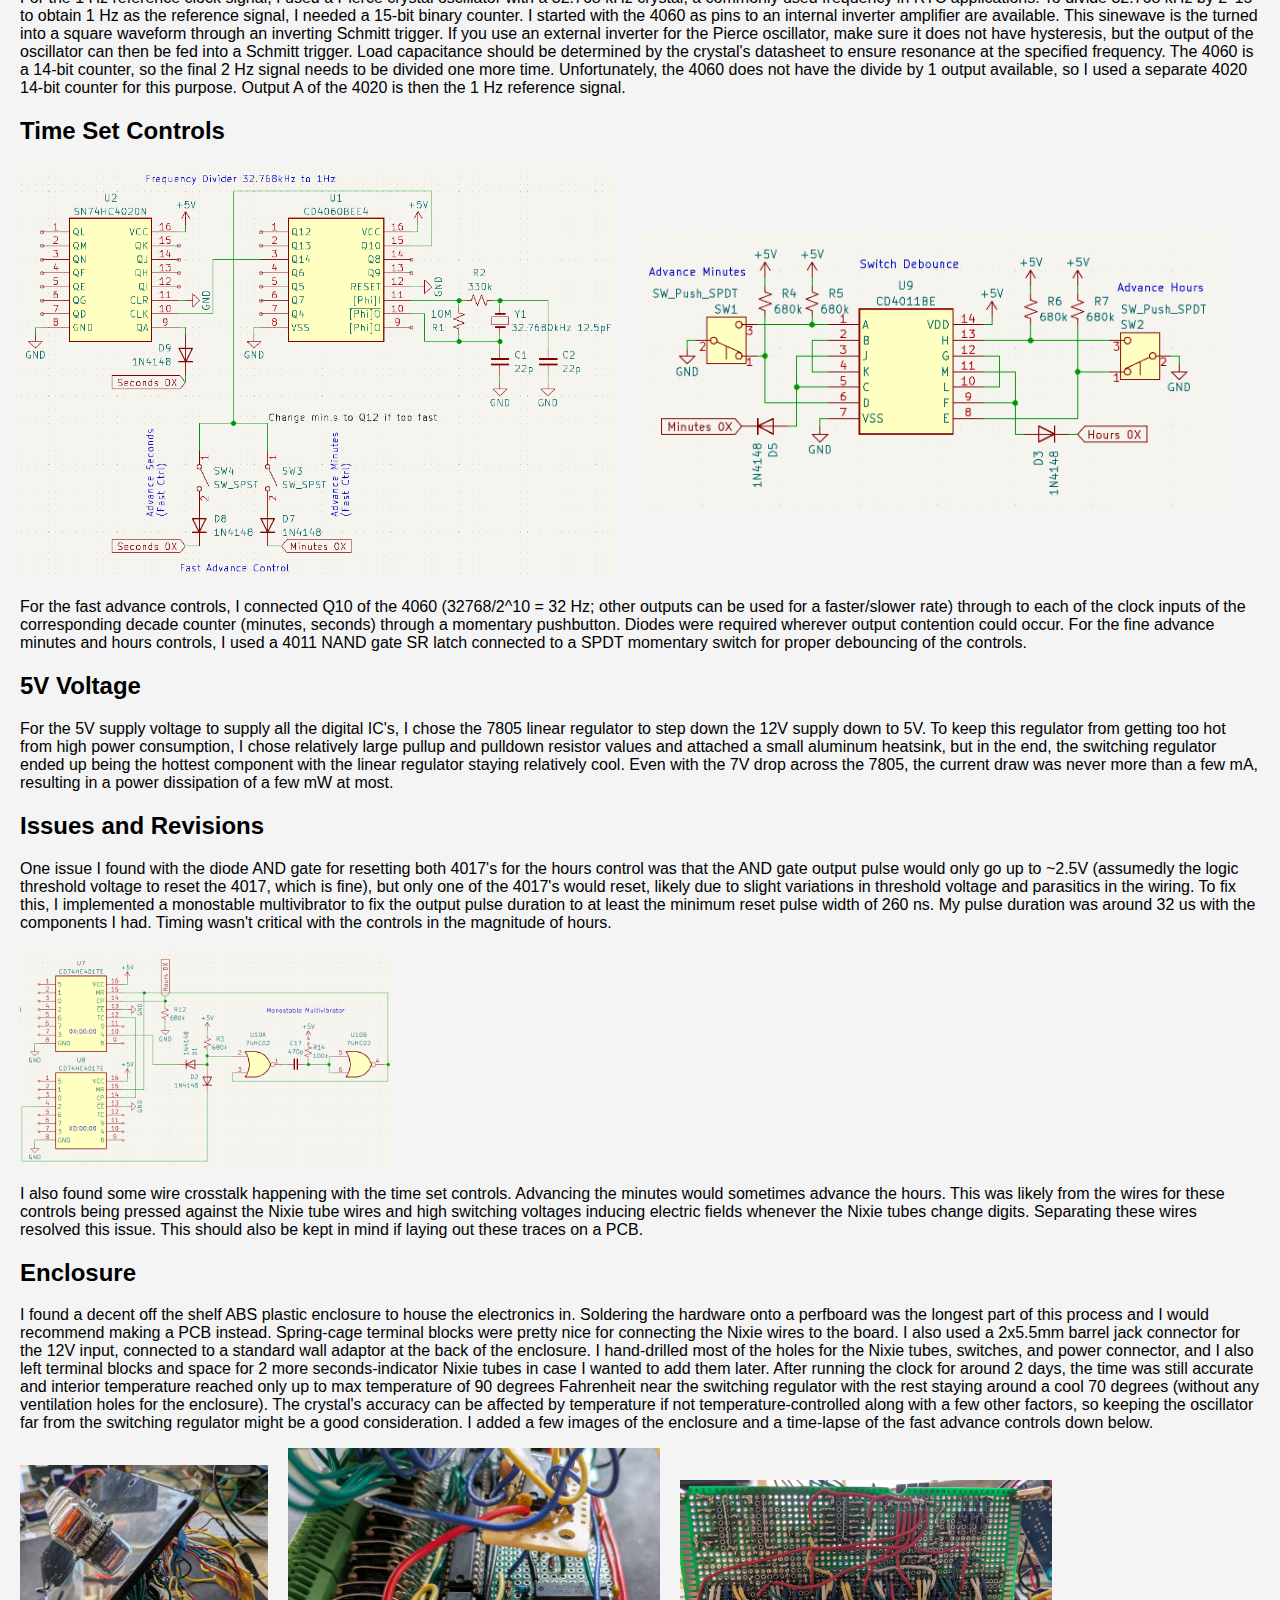
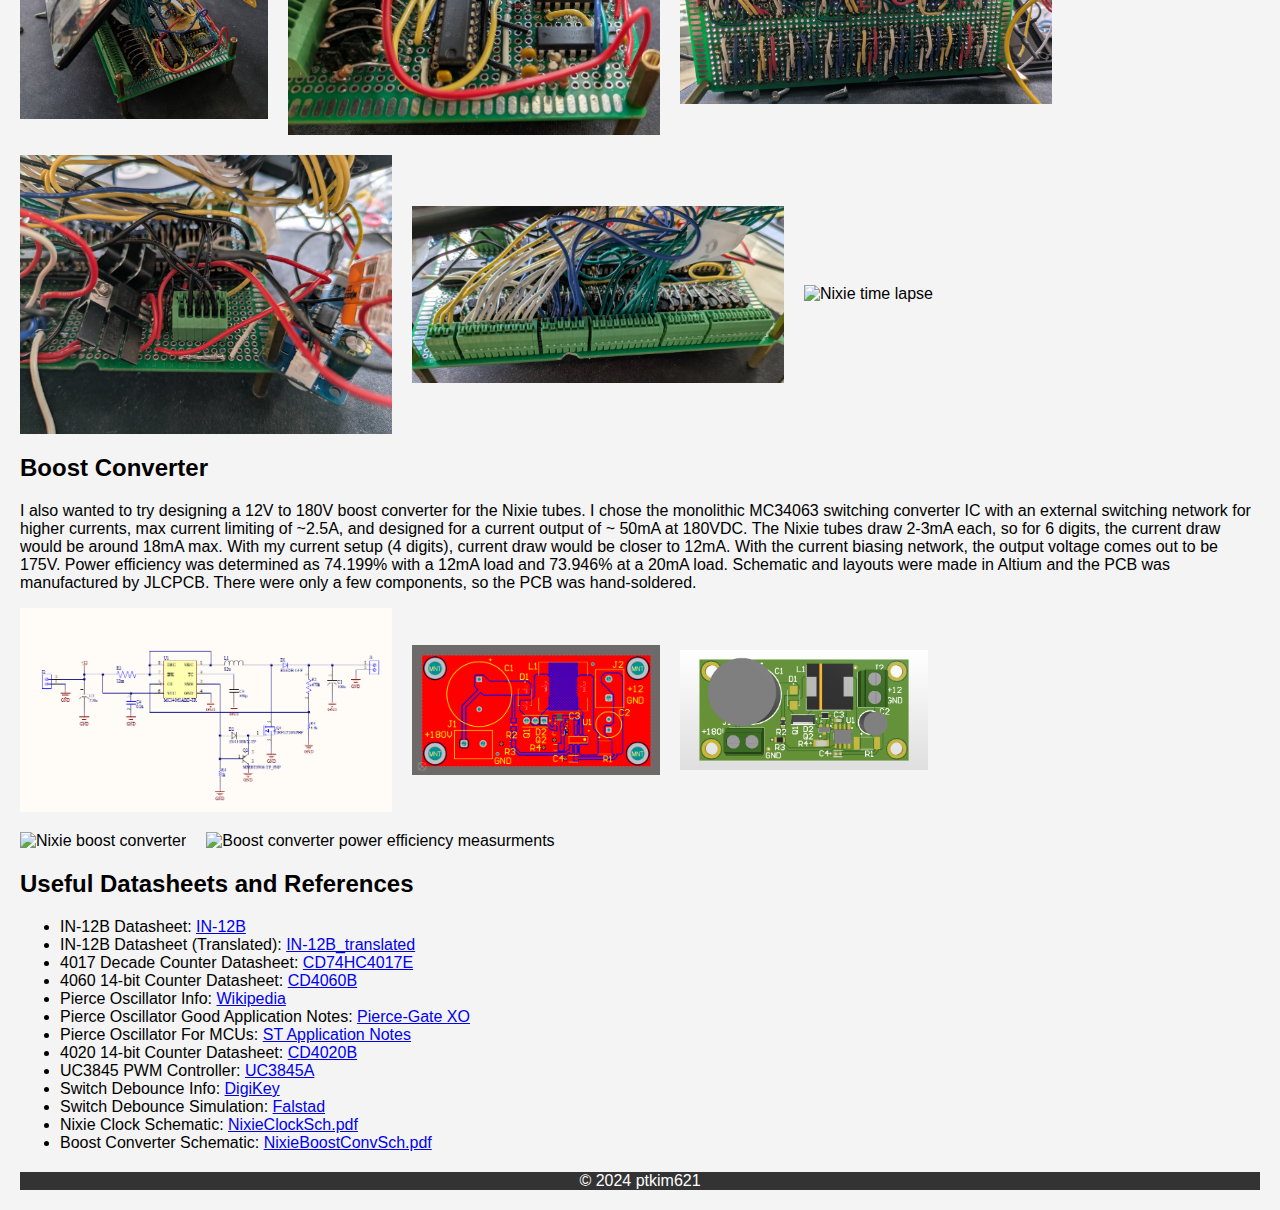
==== commit 059325fa: "Boost Converter" ====
--- a/nixie_clock.html
+++ b/nixie_clock.html
@@ -145,9 +145,9 @@
             comes out to be 175V. Power efficiency was determined as 74.199% with a 12mA load and 73.946% at a 20mA load. Schematic and layouts were made in Altium and the PCB was manufactured by JLCPCB. There were only a few components, so the PCB was hand-soldered.
         </p>
         <div class="image-containertopleft">
-            <img src="images/Nixie_Boost_Sch.PDF" alt="Boost converter schematic" class="responsive-image20p">
-            <img src="images/Nixie_Boost_Layout.png" alt="Boost converter layout" class="responsive-image30p">
-            <img src="images/Nixie_Boost_3DPCB.png" alt="Boost converter 3D layout" class="responsive-image30p">
+            <img src="images/BoostConverterSCH.png" alt="Boost converter schematic" class="responsive-image30p">
+            <img src="images/Nixie_Boost_Layout.png" alt="Boost converter layout" class="responsive-image20p">
+            <img src="images/Nixie_Boost_3DPCB.png" alt="Boost converter 3D layout" class="responsive-image20p">
         </div>
         <div class="image-containerbottomleft">
         <img src="images/BoostPCB.jpg" alt="Nixie boost converter" class="responsive-image30p">
@@ -171,6 +171,7 @@
                 <li>Switch Debounce Info: <a href="https://www.digikey.com/en/articles/how-to-implement-hardware-debounce-for-switches-and-relays?msockid=270642429259612627a752bd93df607d" target="_blank">DigiKey</a></li>
                 <li>Switch Debounce Simulation: <a href="https://tinyurl.com/2b4y4m2x" target="_blank">Falstad</a></li>
                 <li>Nixie Clock Schematic: <a href="assets/NixieClockSch.pdf" target="_blank">NixieClockSch.pdf</a></li>
+                <li>Boost Converter Schematic: <a href="assets/Nixie_Boost_Sch.PDF" target="_blank">NixieBoostConvSch.pdf</a></li>
             </ul>
         </section>
 
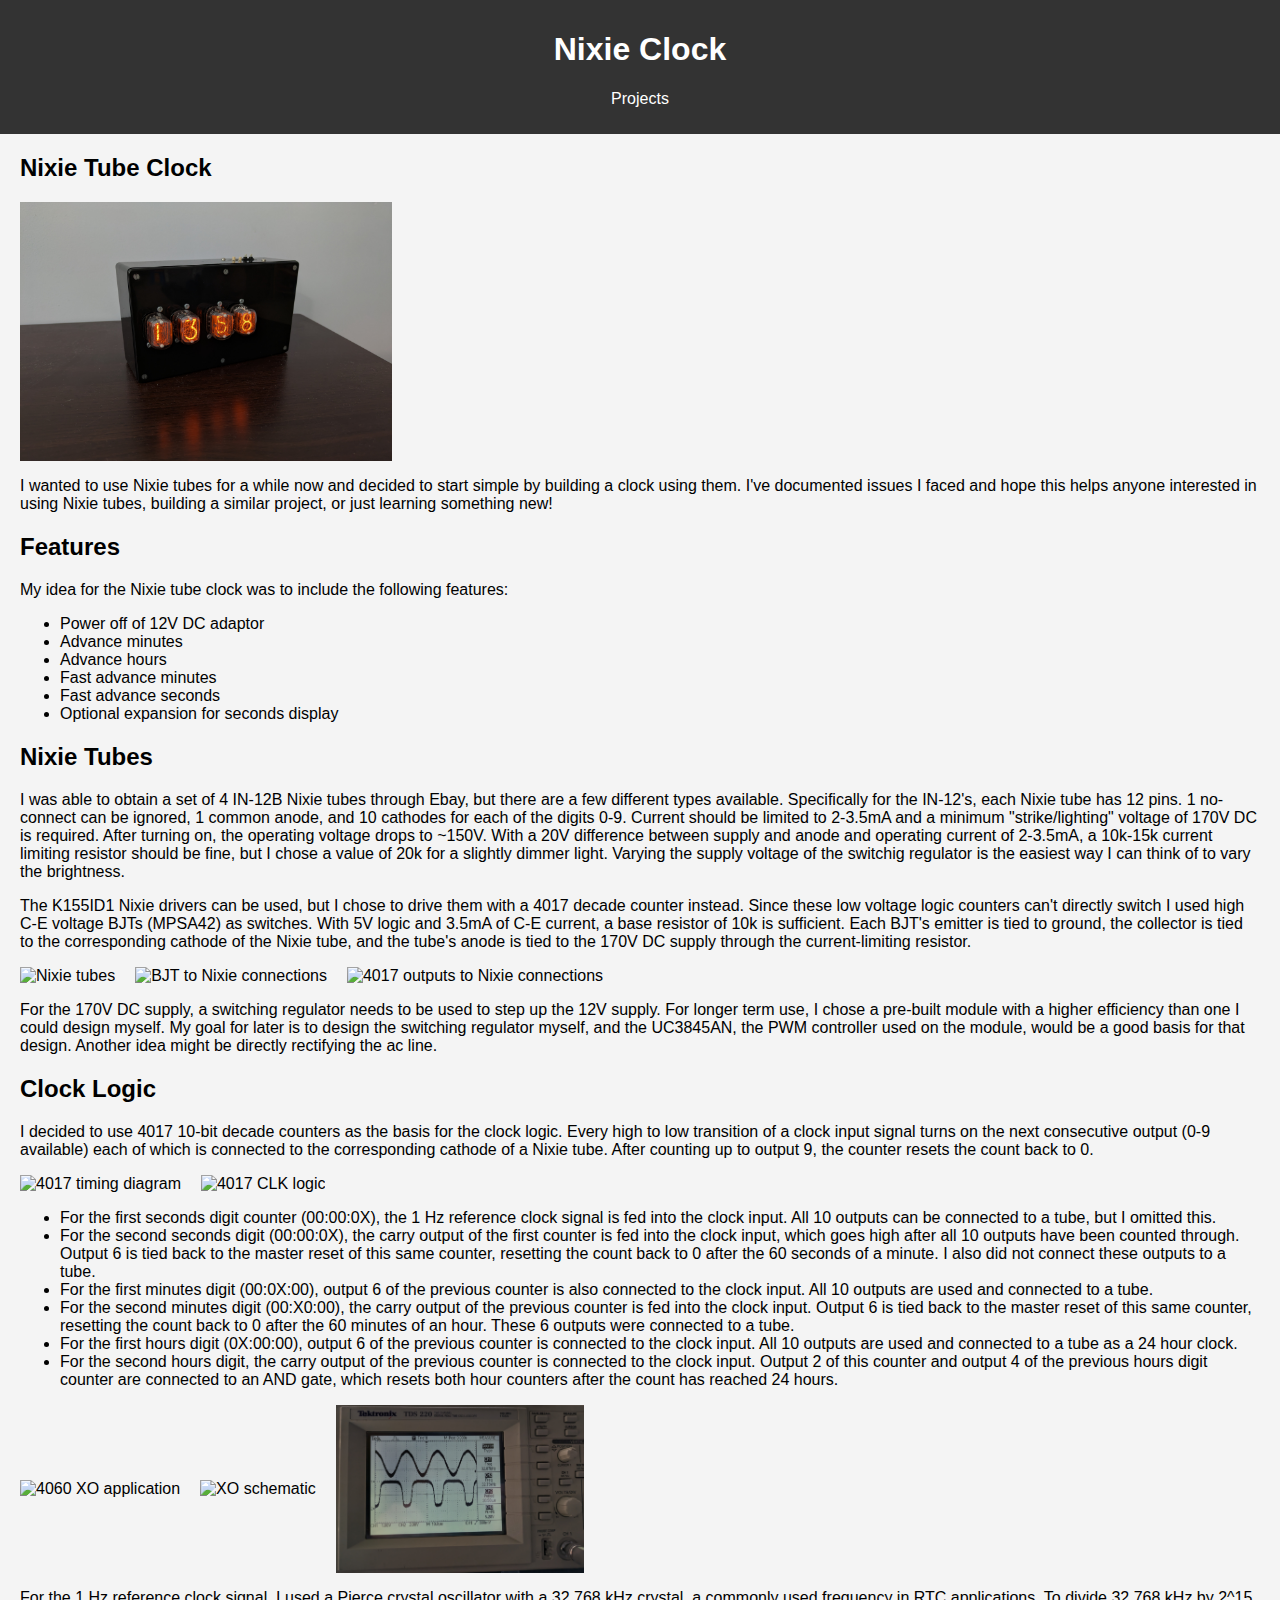
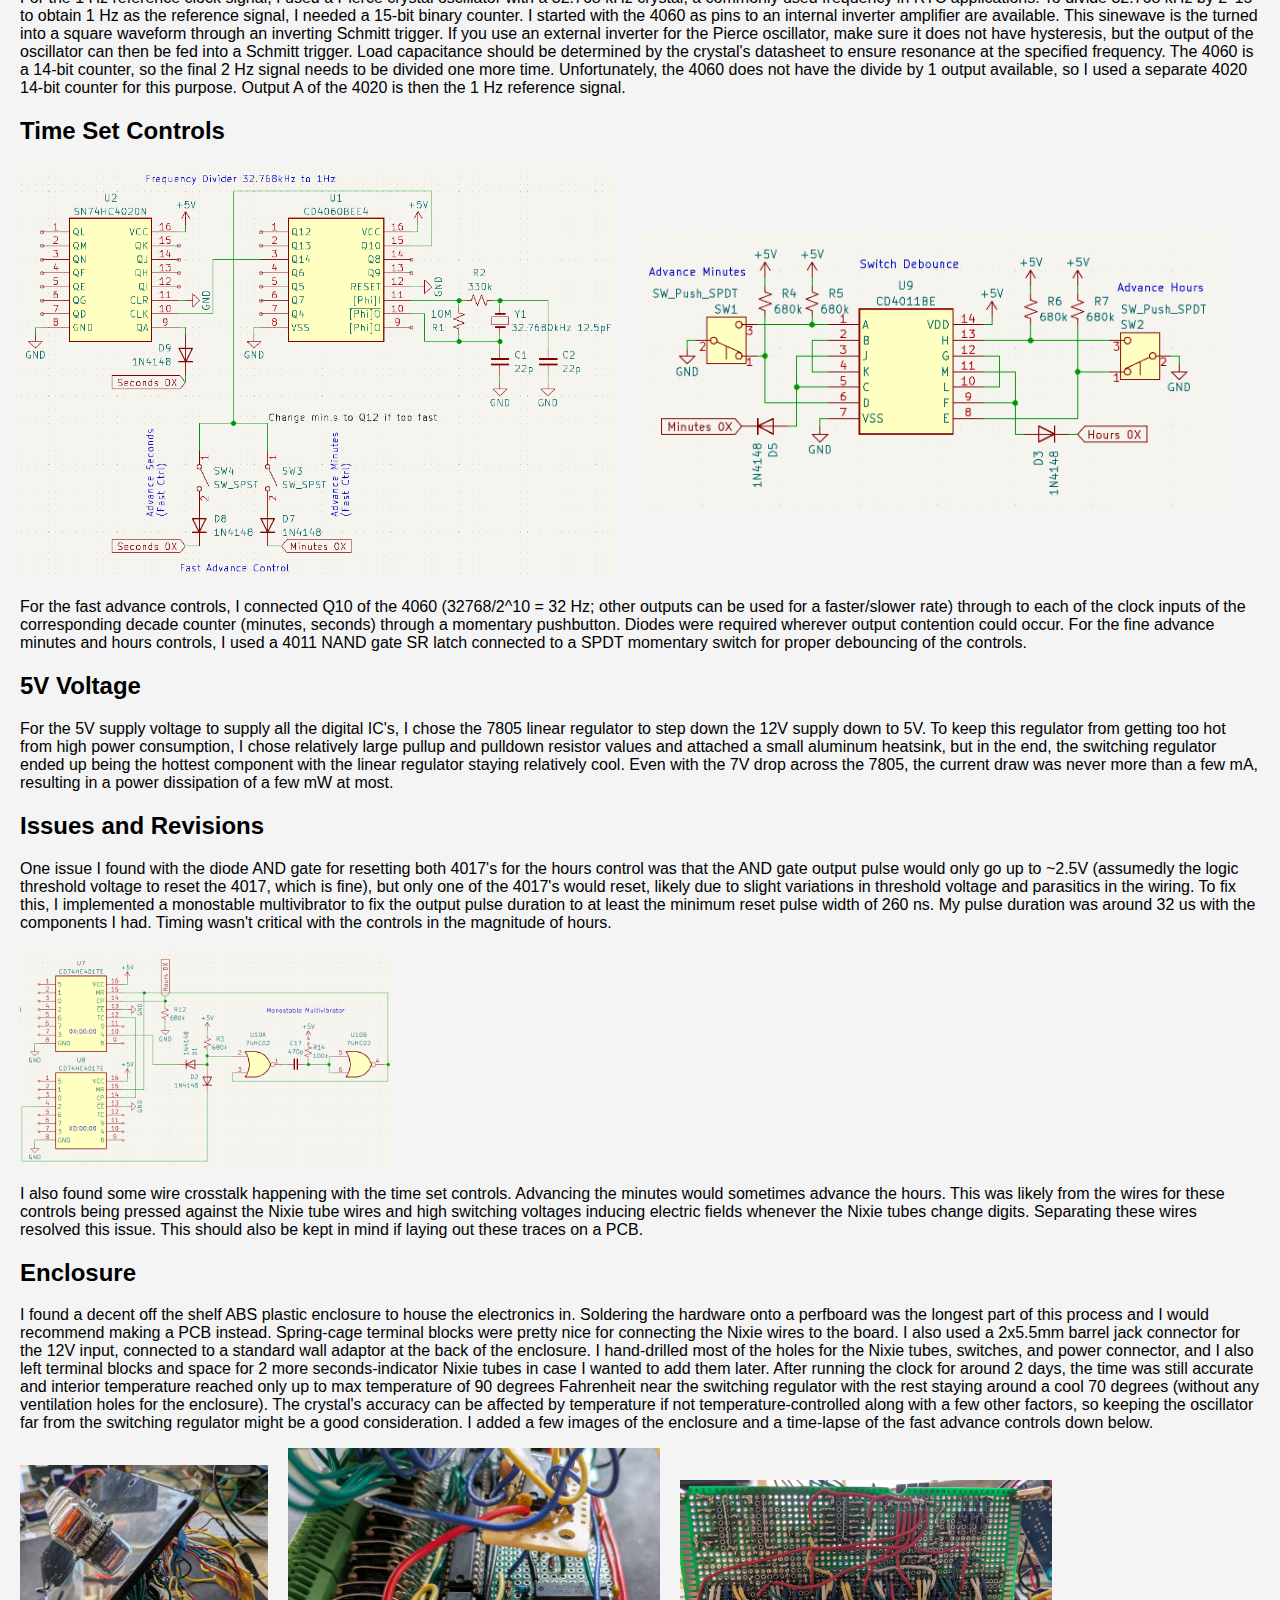
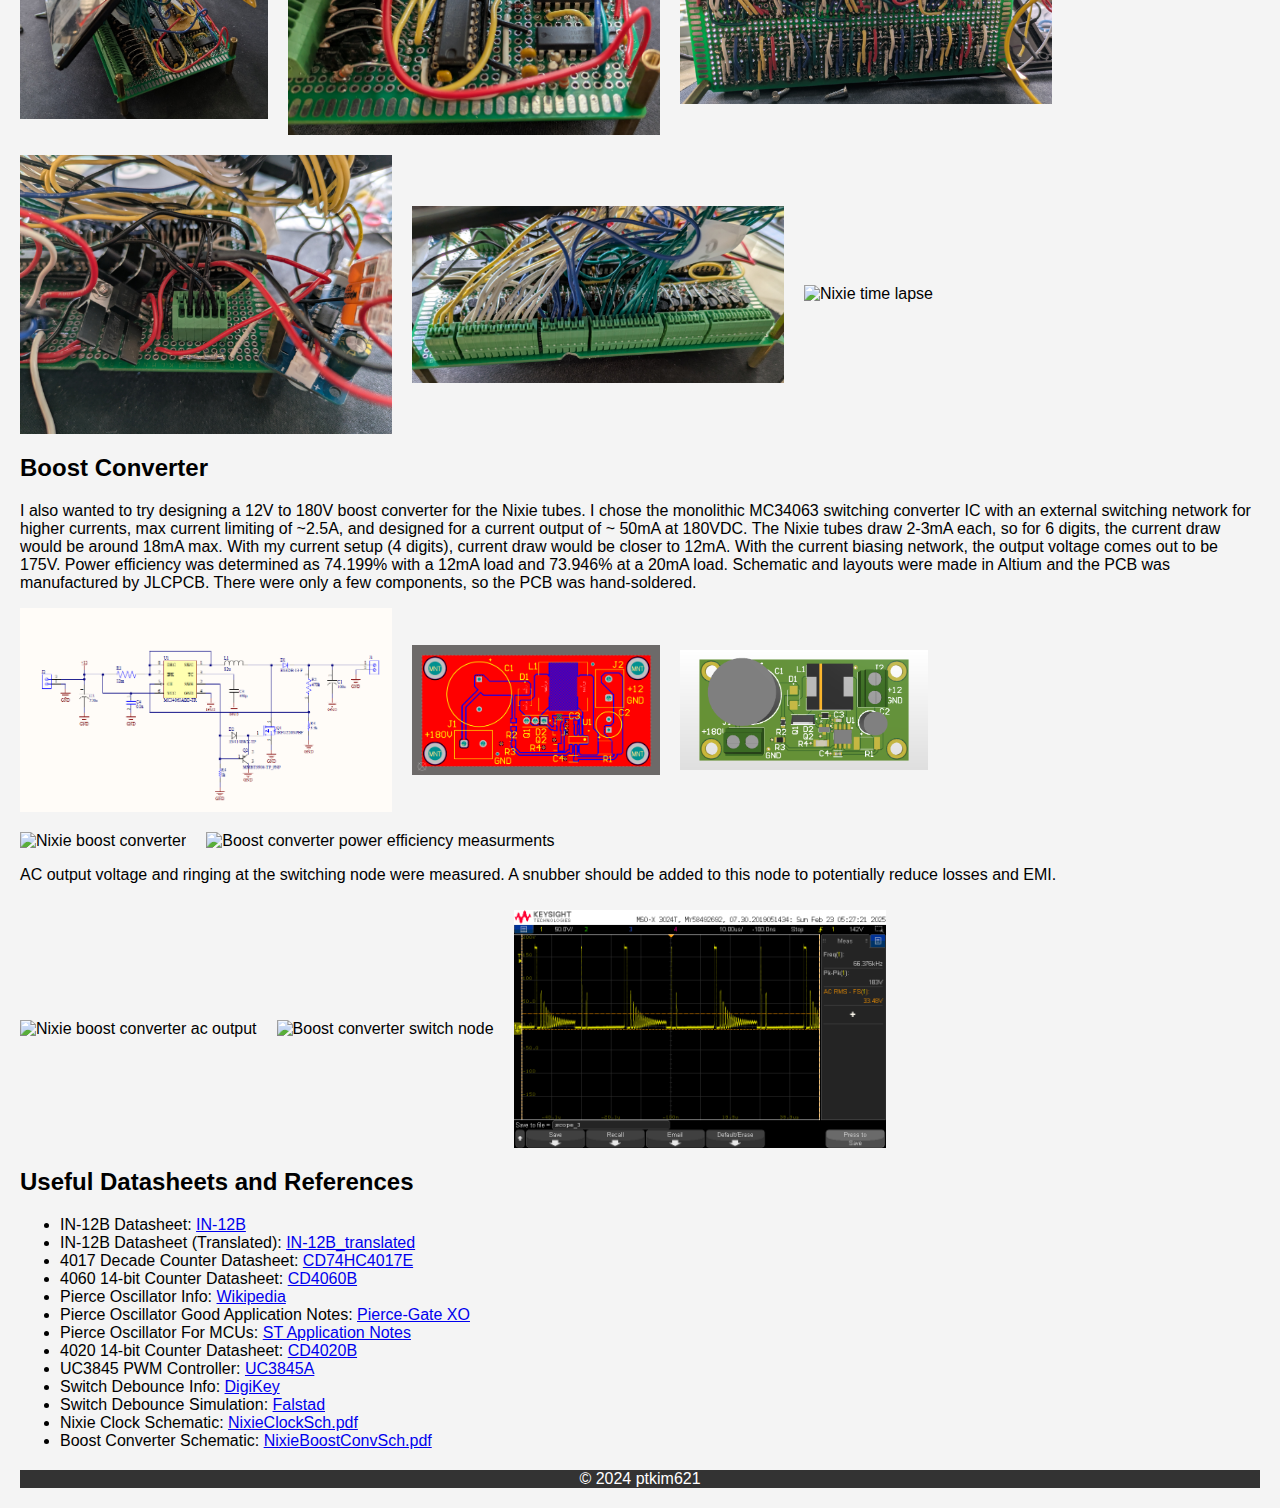
==== commit 533b7d60: "Nixie boost" ====
--- a/nixie_clock.html
+++ b/nixie_clock.html
@@ -154,6 +154,13 @@
         <img src="images/PowerEfficiencyMeas.jpg" alt="Boost converter power efficiency measurments" class="responsive-image30p">
         </div>
 
+        <p> AC output voltage and ringing at the switching node were measured. A snubber should be added to this node to potentially reduce losses and EMI.</p>
+        <div class="image-containerbottomleft">
+            <img src="images/OutputAC.png.jpg" alt="Nixie boost converter ac output" class="responsive-image30p">
+            <img src="images/SwitchNode.png.jpg" alt="Boost converter switch node" class="responsive-image30p">
+            <img src="images/SwitchNode2.png" alt="Boost converter switch node" class="responsive-image30p">
+        </div>
+
     </section>
 
         <section>
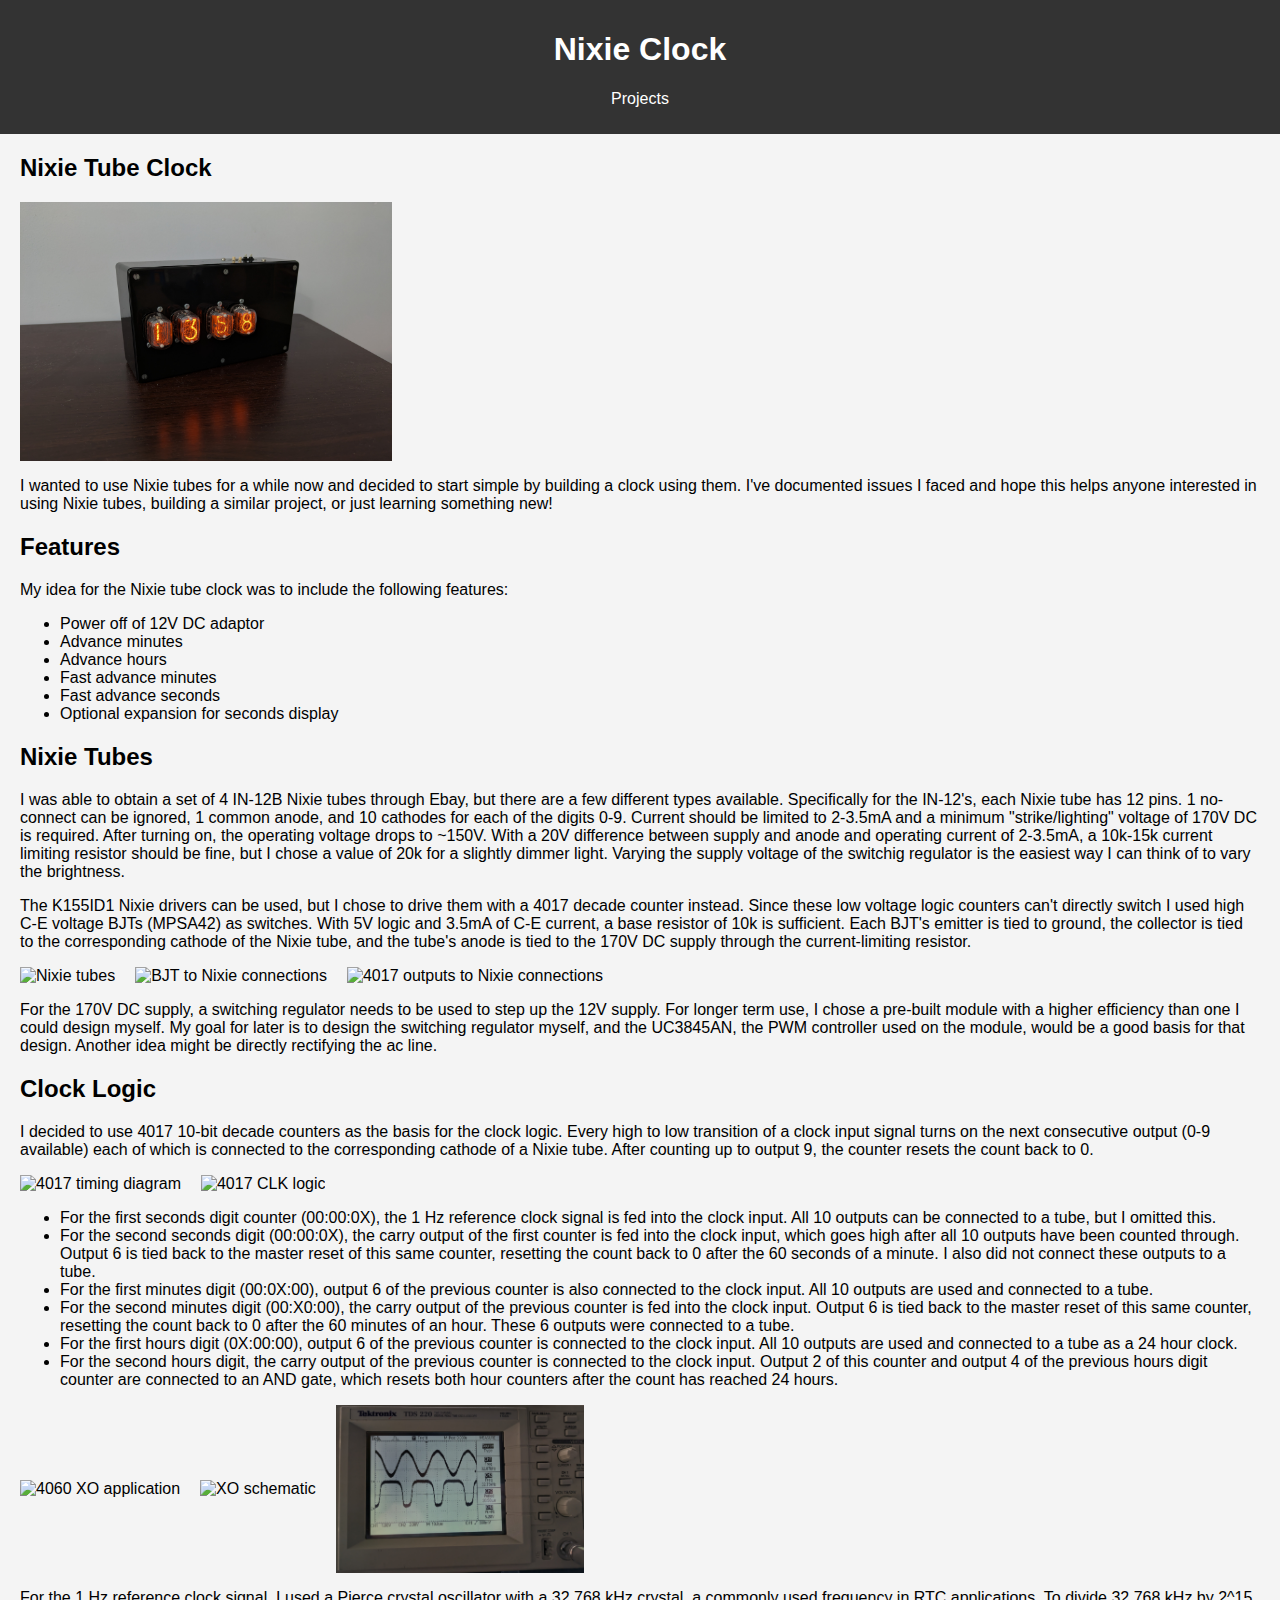
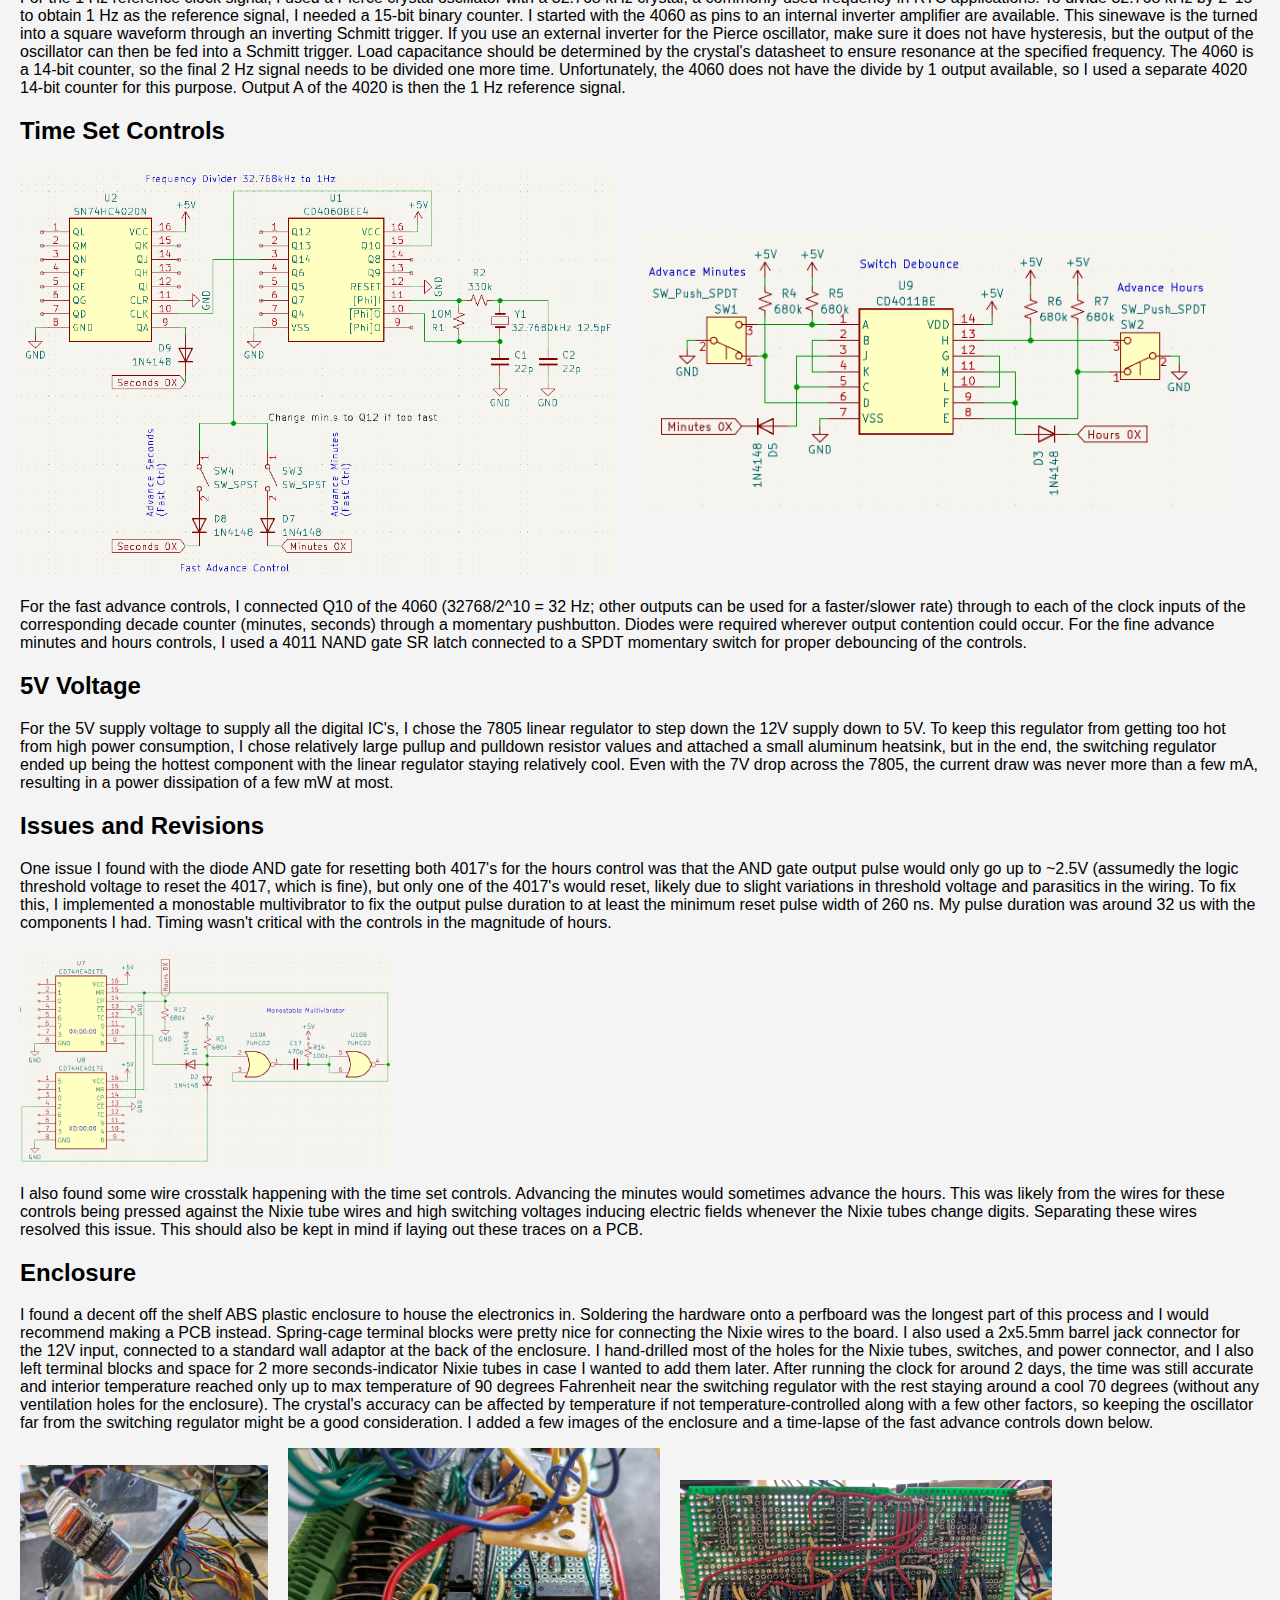
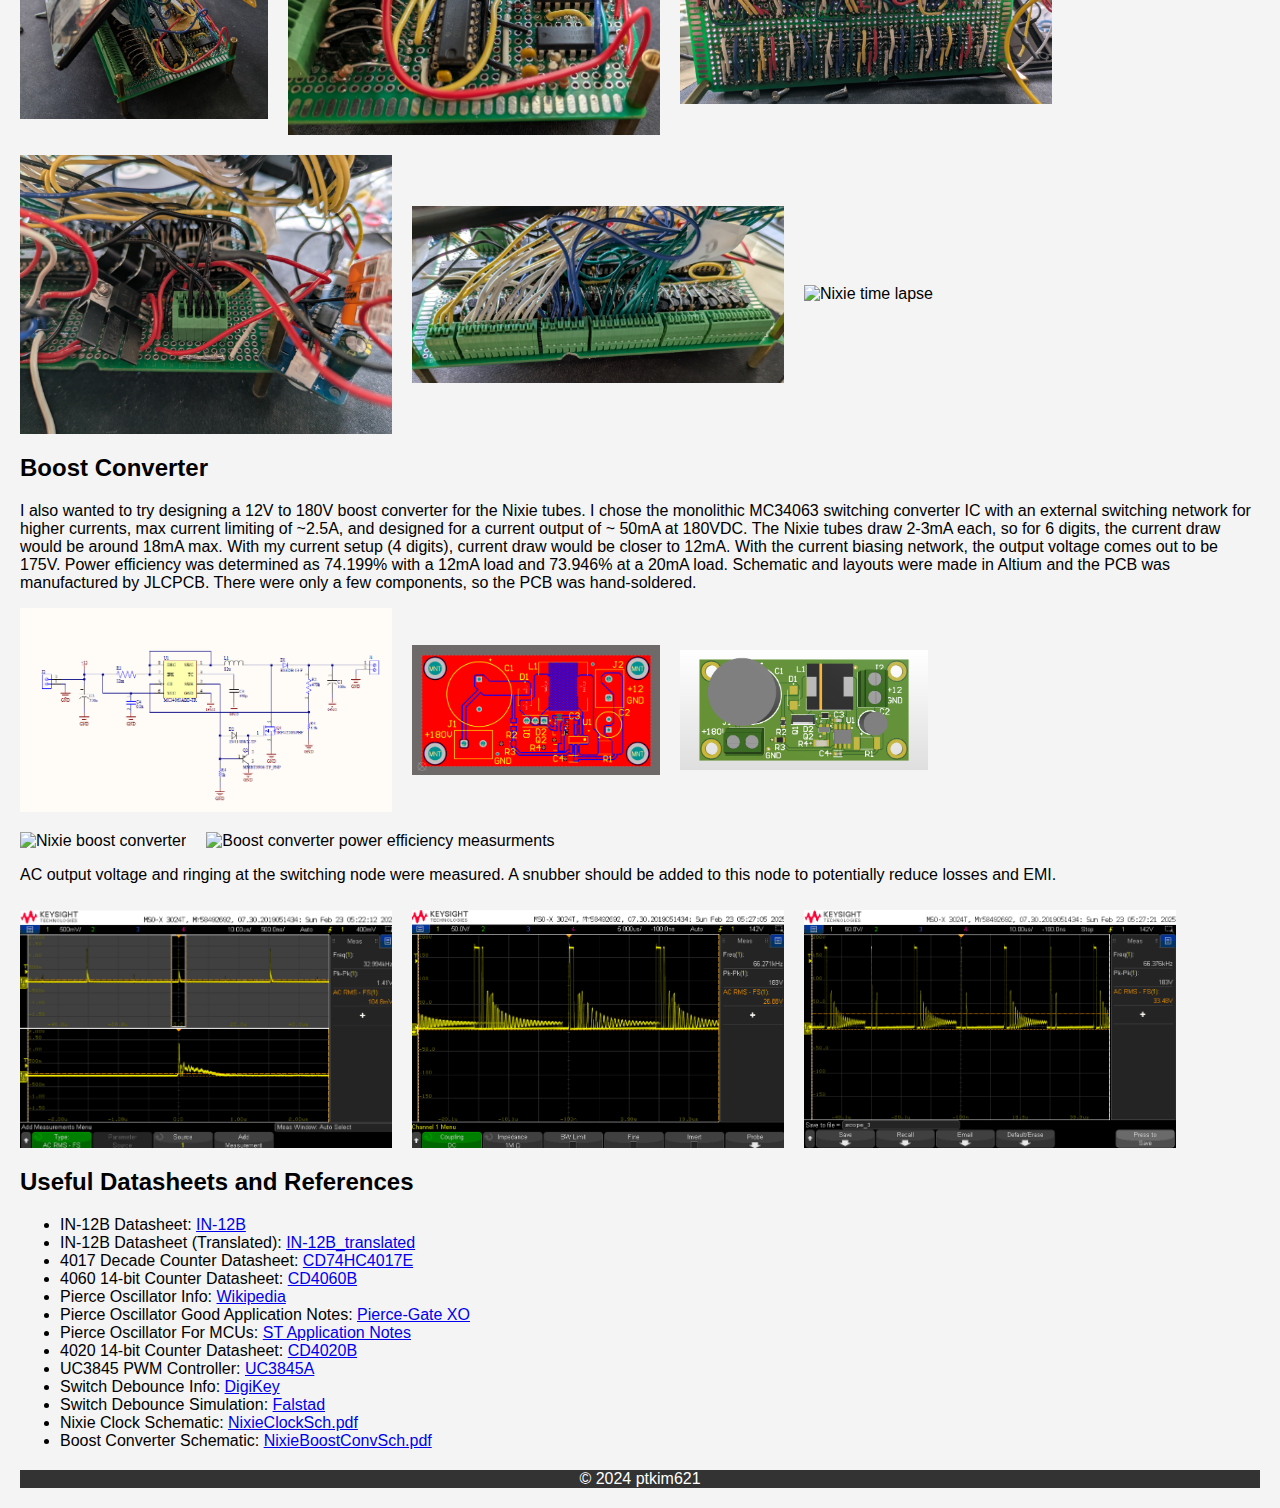
==== commit 1574dccb: "Updated images" ====
--- a/nixie_clock.html
+++ b/nixie_clock.html
@@ -156,8 +156,8 @@
 
         <p> AC output voltage and ringing at the switching node were measured. A snubber should be added to this node to potentially reduce losses and EMI.</p>
         <div class="image-containerbottomleft">
-            <img src="images/OutputAC.png.jpg" alt="Nixie boost converter ac output" class="responsive-image30p">
-            <img src="images/SwitchNode.png.jpg" alt="Boost converter switch node" class="responsive-image30p">
+            <img src="images/BoostOutputAC.png" alt="Nixie boost converter ac output" class="responsive-image30p">
+            <img src="images/SwitchNode1.png" alt="Boost converter switch node" class="responsive-image30p">
             <img src="images/SwitchNode2.png" alt="Boost converter switch node" class="responsive-image30p">
         </div>
 
